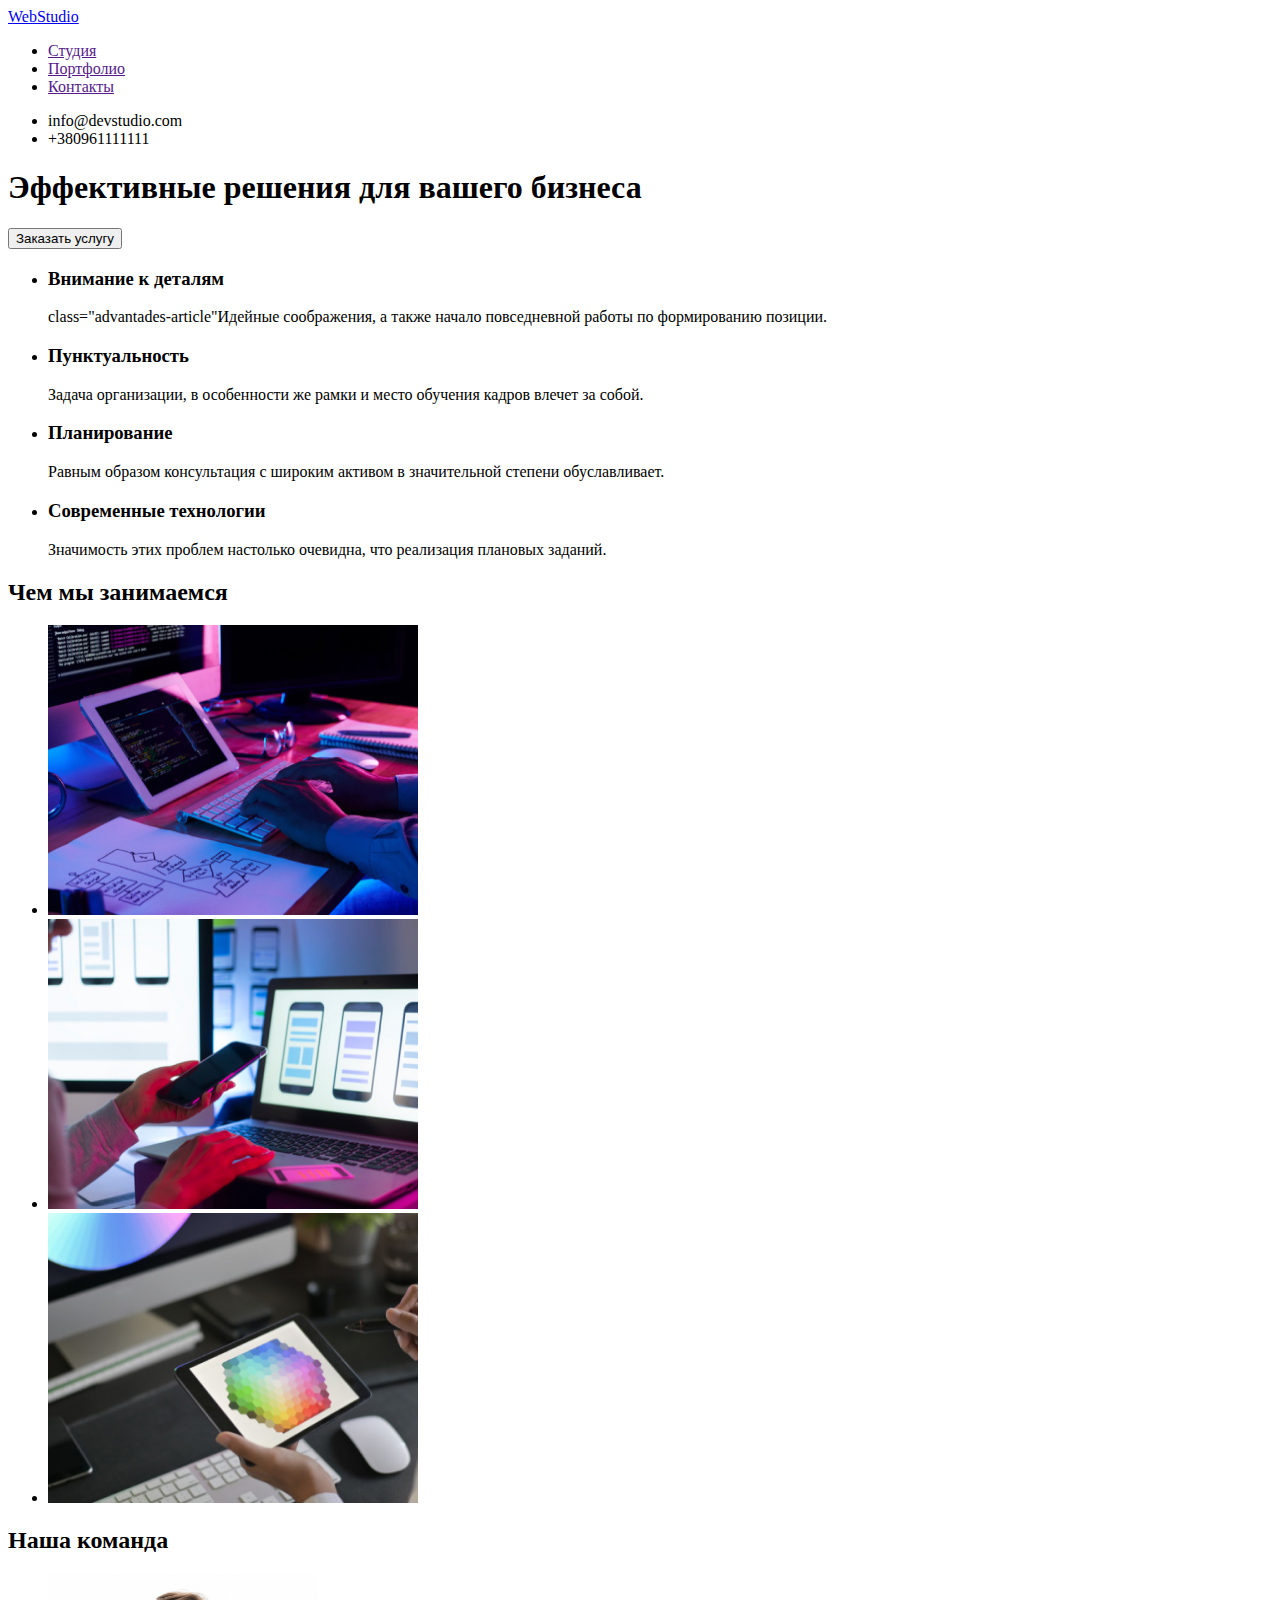
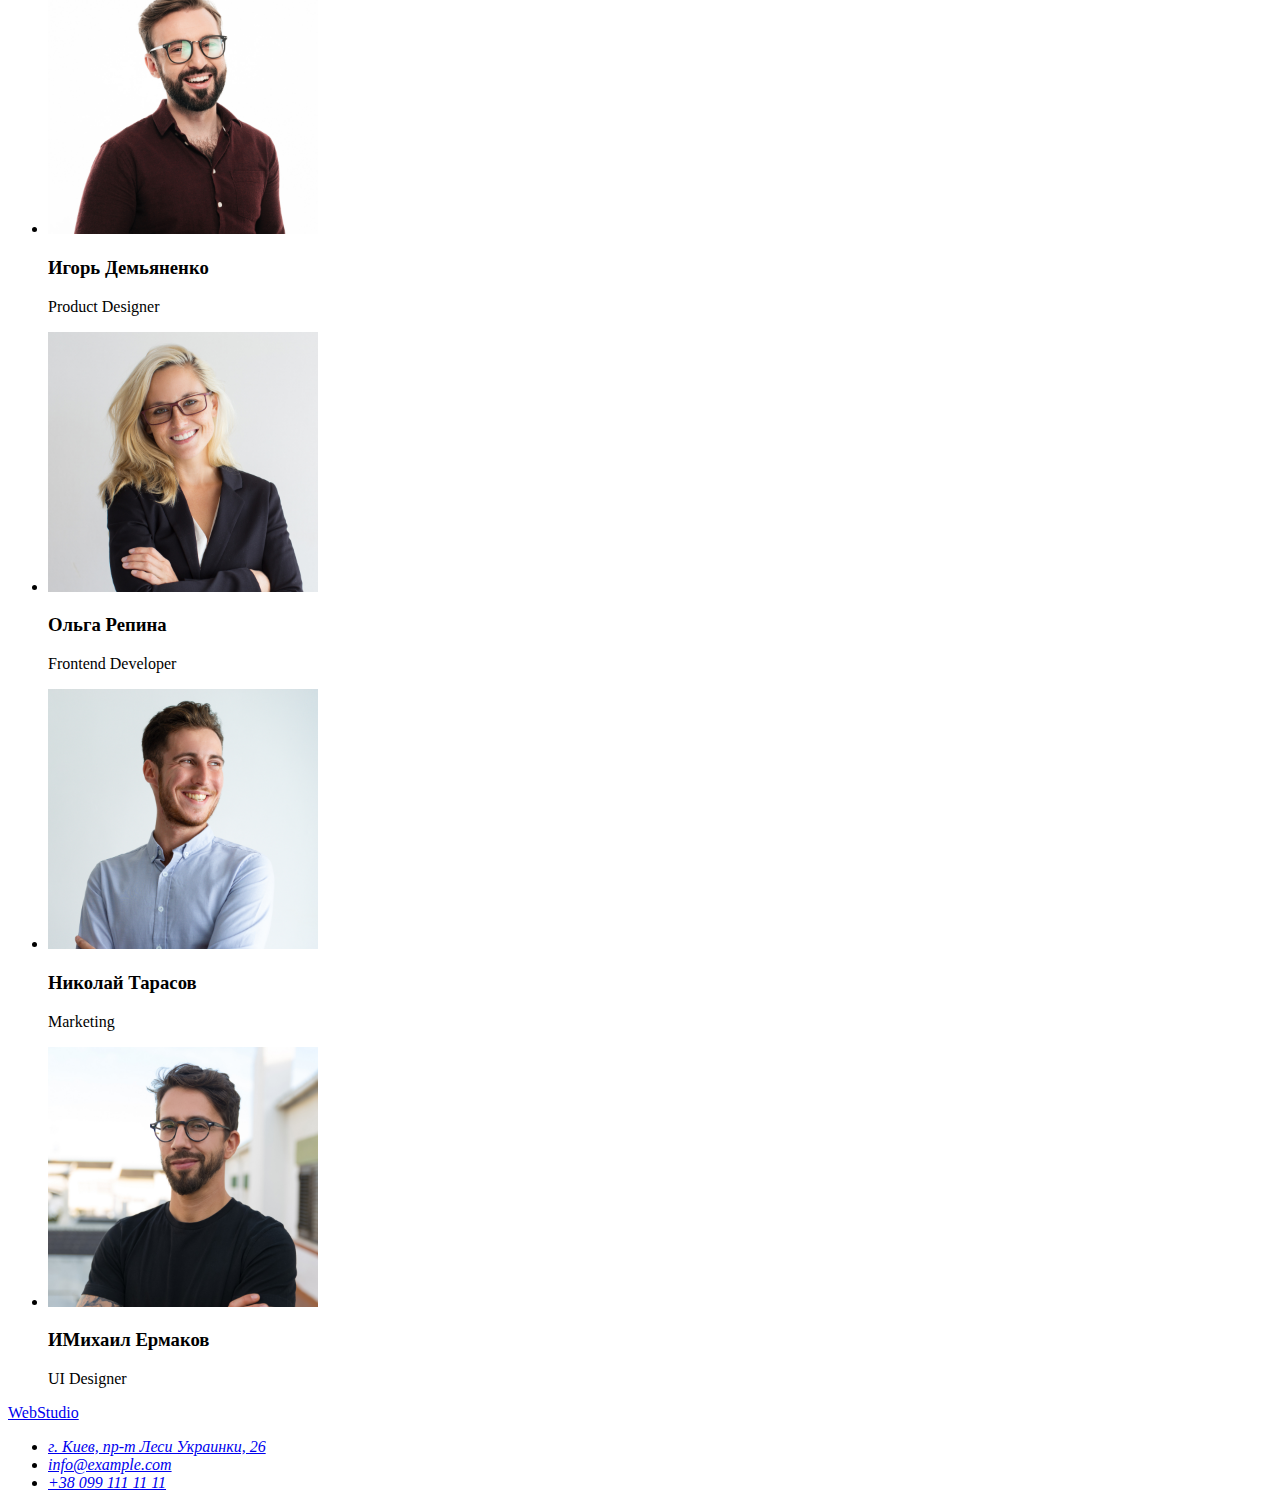
==== index.html @ 9617602d "Update index.html" ====
<!DOCTYPE html>
<html lang="ru">
  <head>
    <meta charset="UTF-8" />
    <meta http-equiv="X-UA-Compatible" content="IE=edge" />
    <meta name="viewport" content="width=device-width, initial-scale=1.0" />
    <title>Document</title>
  </head>
  <body>
    <!--Шапка профиля-->
    <header class="header">
      <nav class="header-nav">
        <a href="/" class="header-link">WebStudio</a>
        <ul class="header-list">
          <li><a href="" class="header-list-item">Студия</a></li>
          <li><a href="" class="header-list-item">Портфолио</a></li>
          <li><a href="" class="header-list-item">Контакты</a></li>
        </ul>
      </nav>

      <ul class="header-list">
        <li class="header-list-item><a href="mailto:info@devstudio.com">info@devstudio.com</a></li>
        <li class="header-list-item><a href="tel:+380961111111">+380961111111</a></li>
      </ul>
    </header>
    <main>
      <!--Эффективные решения-->
      <section class="solutions">
        <h1 class="solutions-title">Эффективные решения для вашего бизнеса</h1>
        <button type="button" class="solutions-button">Заказать услугу</button>
      </section>

      <!--Преимущества-->
      <section class="advantades">
        <ul class="advantades-list">
          <li class="advantades-list-item">
            <h3 class="advantades-title">Внимание к деталям</h3>
            <p class="advantades-article"> class="advantades-article"Идейные соображения, а также начало повседневной работы по формированию позиции.</p>
          </li>
          <li class="advantades-item">
            <h3 class="advantades-title">Пунктуальность</h3>
            <p class="advantades-article">
              Задача организации, в особенности же рамки и место обучения кадров влечет за собой.
            </p>
          </li>
          <li class="advantades-item">
            <h3 class="advantades-title">Планирование</h3>
            <p class="advantades-article">
              Равным образом консультация с широким активом в значительной степени обуславливает.
            </p>
          </li>
          <li class="advantades-item">
            <h3 class="advantades-title">Современные технологии</h3>
            <p class="advantades-article">Значимость этих проблем настолько очевидна, что реализация плановых заданий.</p>
          </li>
        </ul>
      </section>

      <!--Чем занимается-->
      <section class="work">
        <h2 class="work-title">Чем мы занимаемся</h2>
        <ul class="work-list">
          <li class="work-list-item"><img src="./images/img1.jpg" class="work-img" alt="Разработка кода" width="370" height="290" /></li>
          <li class="work-list-item">
            <img
              src="./images/img2.jpg"
              class="work-img"
              alt="Разработка мобильных приложений"
              width="370"
              height="290"
            />
          </li>
          <li class="work-list-item"><img src="./images/img3.jpg" class="work-img" alt="Разработка игр" width="370" height="290" /></li>
        </ul>
      </section>

      <!--Наша команда-->

      <section class="command">
        <h2 class="command-title">Наша команда</h2>
        <ul class="command-list">
          <li class="command-list-item">
            <img src="./images/igor.jpg" class="command-img" alt="Игорь Демьяненко" width="270" height="260" />
            <h3 class="command-subtitle">Игорь Демьяненко</h3>
            <p class="command-item">Product Designer</p>
          </li>
          <li class="command-list-item">
            <img src="./images/olga.jpg" class="command-img" alt="Ольга Репина" width="270" height="260" />
            <h3 class="command-subtitle">Ольга Репина</h3>
            <p class="command-item">Frontend Developer</p>
          </li>
          <li class="command-list-item">
            <img src="./images/nikolay.jpg" class="command-img" alt="Николай Тарасов" width="270" height="260" />
            <h3 class="command-subtitle">Николай Тарасов</h3>
            <p class="command-item">Marketing</p>
          </li>
          <li class="command-list-item">
            <img src="./images/michail.jpg" class="command-img" alt="Михаил Ермаков" width="270" height="260" />
            <h3 class="command-subtitle">ИМихаил Ермаков</h3>
            <p class="command-item">UI Designer</p>
          </li>
        </ul>
      </section>
    </main>

    <footer class="footer">
      <a href="/index.html" class="header-link">WebStudio</a>
      <address class="footer-adress">
        <ul class="adress-list">
          <li class="adress-list-item">
            <a
              href="https://goo.gl/maps/TSJkPxfqwCvXyevN7"
              rel="noreferrer noopener"
              target="_blank"
            >
              г. Киев, пр-т Леси Украинки, 26</a
            >
          </li>
          <li class="adress-list-item"><a href="mailto:info@example.com">info@example.com</a></li>
          <li class="adress-list-item"><a href="tel:+380991111111">+38 099 111 11 11</a></li>
        </ul>
      </address>
    </footer>
  </body>
</html>
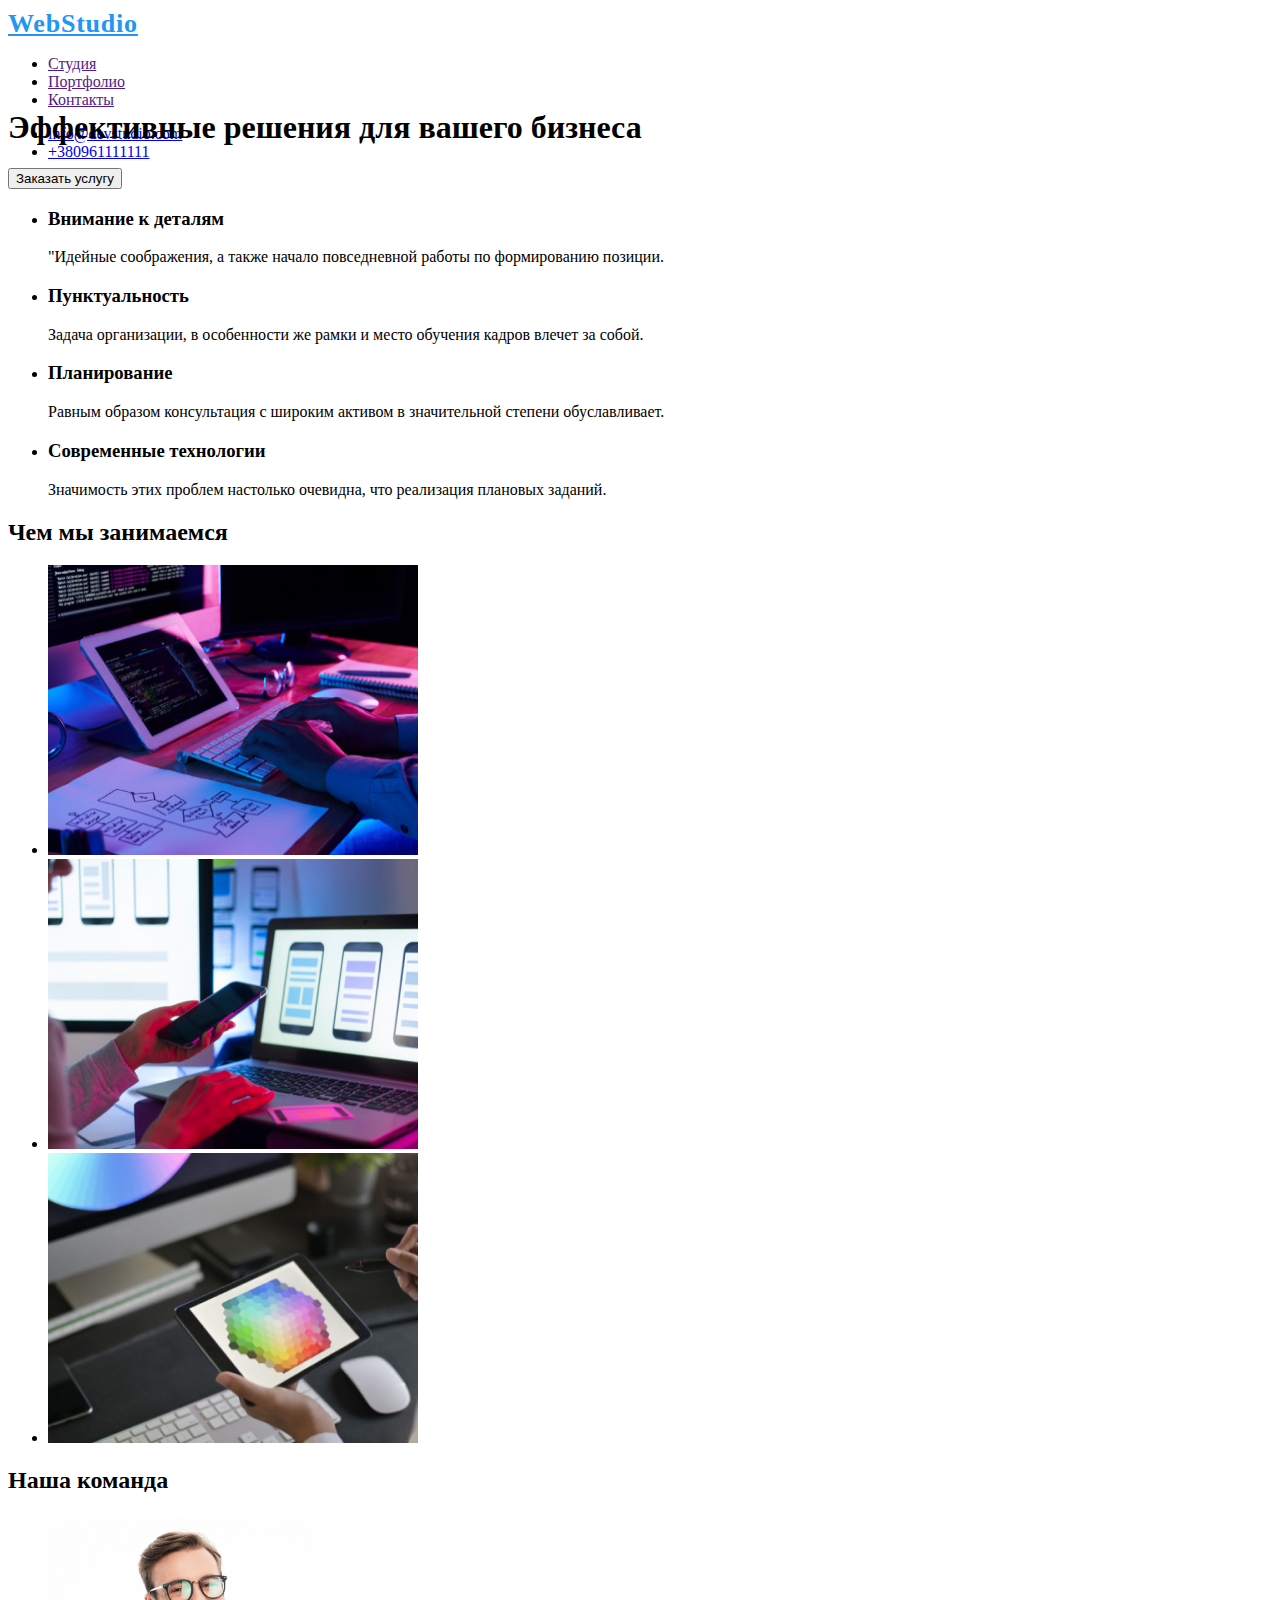
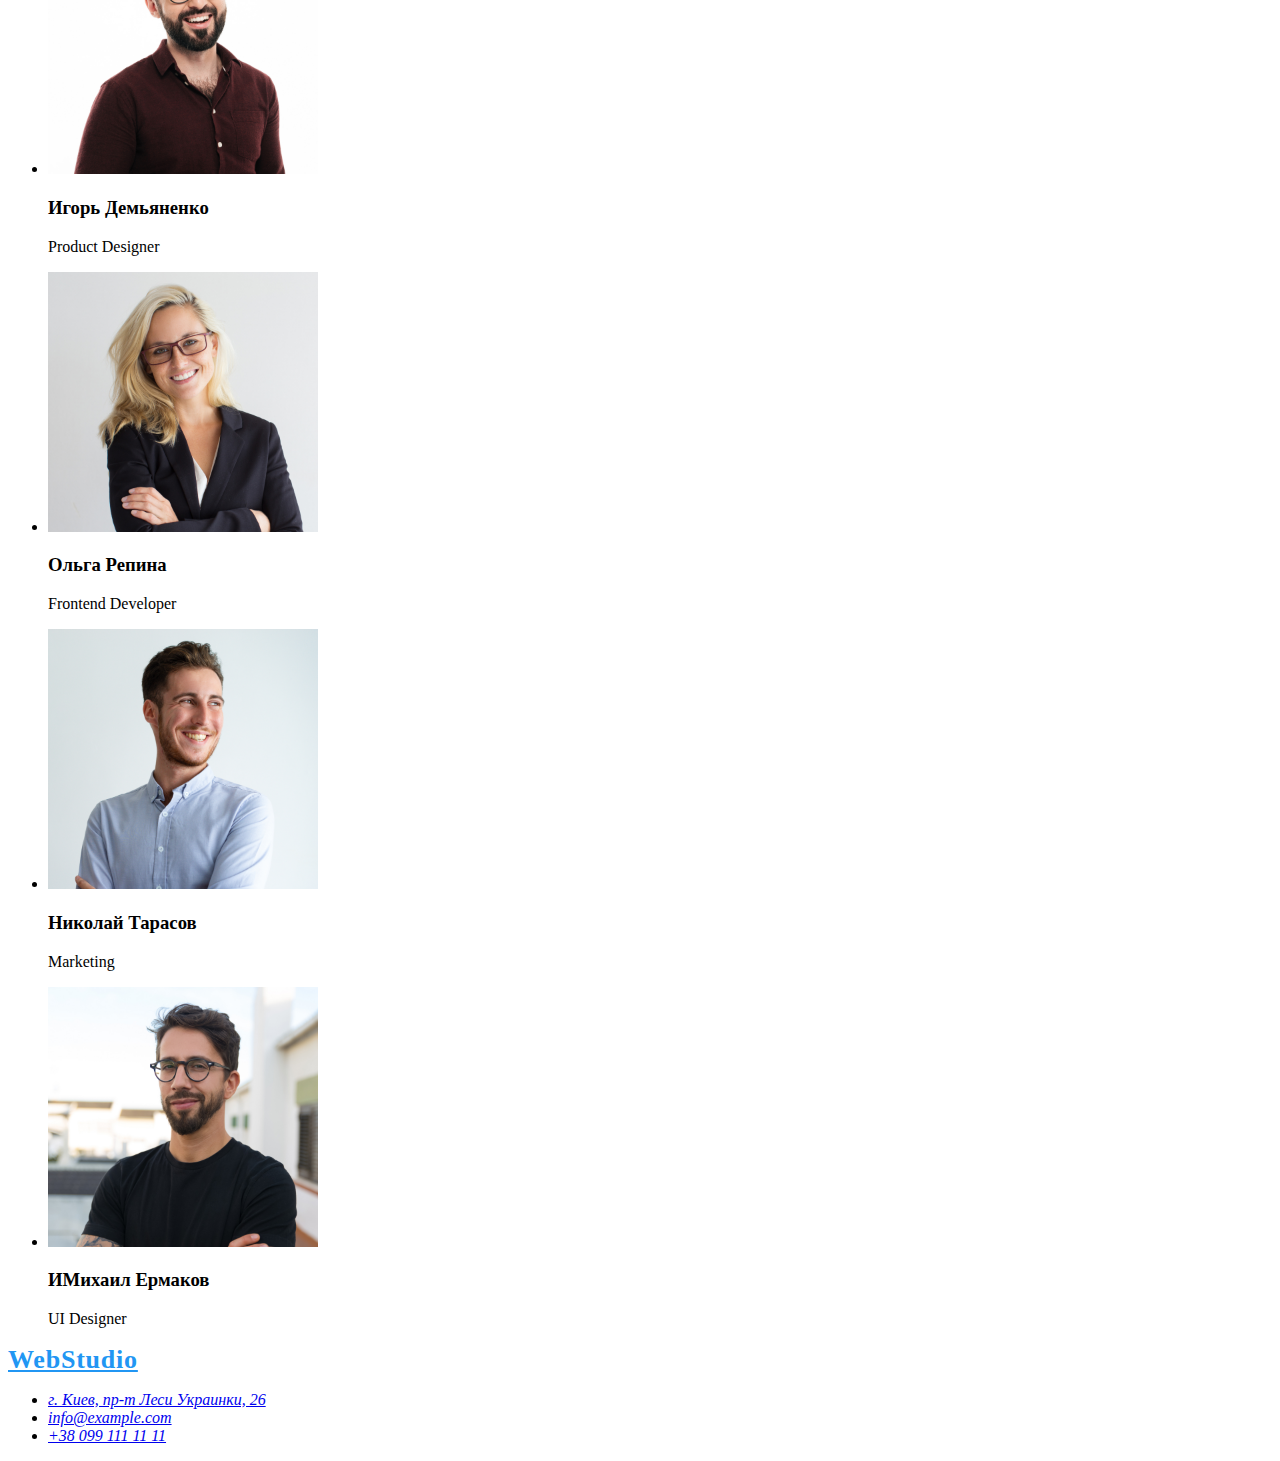
==== commit 1d700b1a: "Add photo and portholiohtml" ====
--- a/index.html
+++ b/index.html
@@ -5,12 +5,14 @@
     <meta http-equiv="X-UA-Compatible" content="IE=edge" />
     <meta name="viewport" content="width=device-width, initial-scale=1.0" />
     <title>Document</title>
+    <link rel="stylesheet" href="./styles/styles.css" />
   </head>
+
   <body>
     <!--Шапка профиля-->
     <header class="header">
       <nav class="header-nav">
-        <a href="/" class="header-link">WebStudio</a>
+        <a href="/" class="header-link"> <span class="web">Web</span>Studio</a>
         <ul class="header-list">
           <li><a href="" class="header-list-item">Студия</a></li>
           <li><a href="" class="header-list-item">Портфолио</a></li>
@@ -19,8 +21,12 @@
       </nav>
 
       <ul class="header-list">
-        <li class="header-list-item><a href="mailto:info@devstudio.com">info@devstudio.com</a></li>
-        <li class="header-list-item><a href="tel:+380961111111">+380961111111</a></li>
+        <li class="header-list-item">
+          <a href=" mailto:info@devstudio.com">info@devstudio.com</a>
+        </li>
+        <li class="header-list-item">
+          <a href=" tel:+380961111111">+380961111111</a>
+        </li>
       </ul>
     </header>
     <main>
@@ -35,7 +41,9 @@
         <ul class="advantades-list">
           <li class="advantades-list-item">
             <h3 class="advantades-title">Внимание к деталям</h3>
-            <p class="advantades-article"> class="advantades-article"Идейные соображения, а также начало повседневной работы по формированию позиции.</p>
+            <p class="advantades-article">
+              "Идейные соображения, а также начало повседневной работы по формированию позиции.
+            </p>
           </li>
           <li class="advantades-item">
             <h3 class="advantades-title">Пунктуальность</h3>
@@ -51,7 +59,9 @@
           </li>
           <li class="advantades-item">
             <h3 class="advantades-title">Современные технологии</h3>
-            <p class="advantades-article">Значимость этих проблем настолько очевидна, что реализация плановых заданий.</p>
+            <p class="advantades-article">
+              Значимость этих проблем настолько очевидна, что реализация плановых заданий.
+            </p>
           </li>
         </ul>
       </section>
@@ -60,7 +70,15 @@
       <section class="work">
         <h2 class="work-title">Чем мы занимаемся</h2>
         <ul class="work-list">
-          <li class="work-list-item"><img src="./images/img1.jpg" class="work-img" alt="Разработка кода" width="370" height="290" /></li>
+          <li class="work-list-item">
+            <img
+              src="./images/img1.jpg"
+              class="work-img"
+              alt="Разработка кода"
+              width="370"
+              height="290"
+            />
+          </li>
           <li class="work-list-item">
             <img
               src="./images/img2.jpg"
@@ -70,7 +88,15 @@
               height="290"
             />
           </li>
-          <li class="work-list-item"><img src="./images/img3.jpg" class="work-img" alt="Разработка игр" width="370" height="290" /></li>
+          <li class="work-list-item">
+            <img
+              src="./images/img3.jpg"
+              class="work-img"
+              alt="Разработка игр"
+              width="370"
+              height="290"
+            />
+          </li>
         </ul>
       </section>
 
@@ -80,22 +106,46 @@
         <h2 class="command-title">Наша команда</h2>
         <ul class="command-list">
           <li class="command-list-item">
-            <img src="./images/igor.jpg" class="command-img" alt="Игорь Демьяненко" width="270" height="260" />
+            <img
+              src="./images/igor.jpg"
+              class="command-img"
+              alt="Игорь Демьяненко"
+              width="270"
+              height="260"
+            />
             <h3 class="command-subtitle">Игорь Демьяненко</h3>
             <p class="command-item">Product Designer</p>
           </li>
           <li class="command-list-item">
-            <img src="./images/olga.jpg" class="command-img" alt="Ольга Репина" width="270" height="260" />
+            <img
+              src="./images/olga.jpg"
+              class="command-img"
+              alt="Ольга Репина"
+              width="270"
+              height="260"
+            />
             <h3 class="command-subtitle">Ольга Репина</h3>
             <p class="command-item">Frontend Developer</p>
           </li>
           <li class="command-list-item">
-            <img src="./images/nikolay.jpg" class="command-img" alt="Николай Тарасов" width="270" height="260" />
+            <img
+              src="./images/nikolay.jpg"
+              class="command-img"
+              alt="Николай Тарасов"
+              width="270"
+              height="260"
+            />
             <h3 class="command-subtitle">Николай Тарасов</h3>
             <p class="command-item">Marketing</p>
           </li>
           <li class="command-list-item">
-            <img src="./images/michail.jpg" class="command-img" alt="Михаил Ермаков" width="270" height="260" />
+            <img
+              src="./images/michail.jpg"
+              class="command-img"
+              alt="Михаил Ермаков"
+              width="270"
+              height="260"
+            />
             <h3 class="command-subtitle">ИМихаил Ермаков</h3>
             <p class="command-item">UI Designer</p>
           </li>
--- a/styles/styles.css
+++ b/styles/styles.css
@@ -0,0 +1,14 @@
+.header {
+  width: 1600px;
+  height: 80px;
+  left: 0px;
+  top: 0px;
+}
+.header-link {
+  font-style: normal;
+  font-weight: 700;
+  font-size: 26px;
+  line-height: 31px;
+  letter-spacing: 0.03em;
+  color: #2196f3;
+}
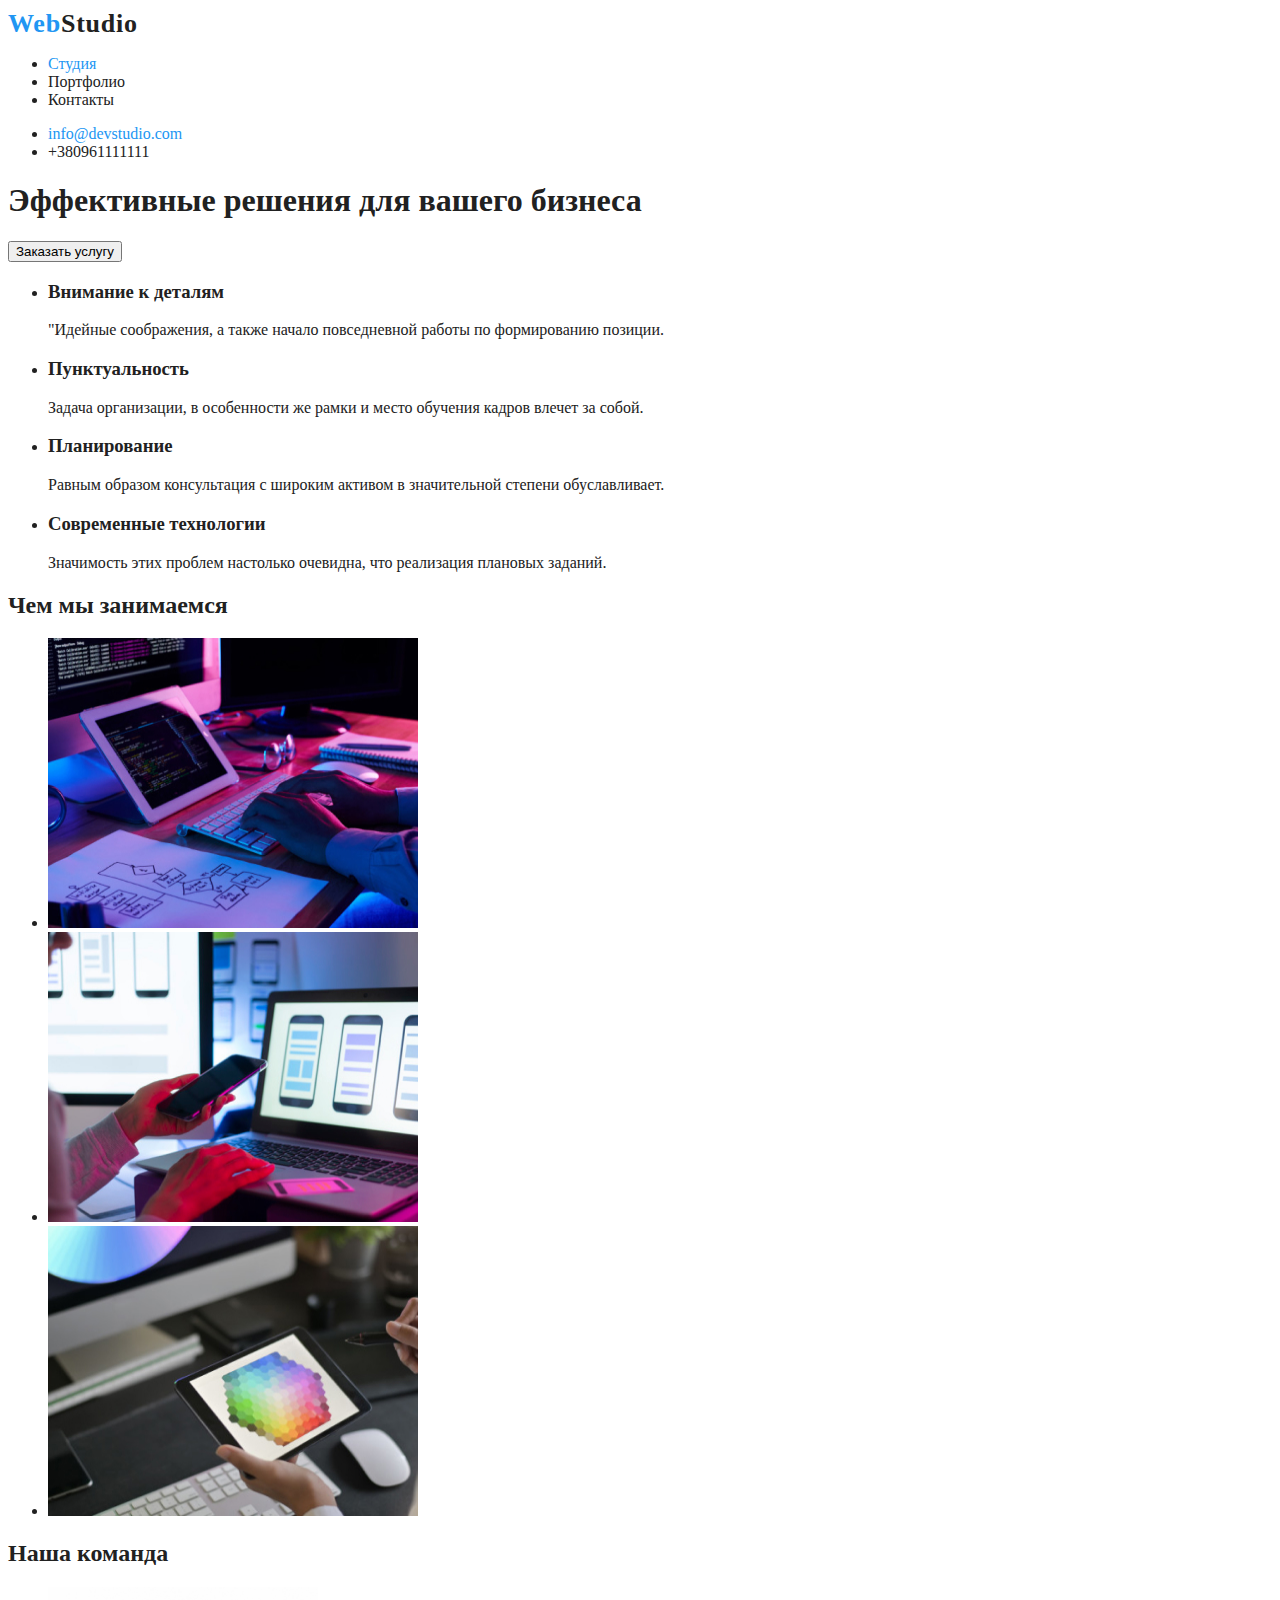
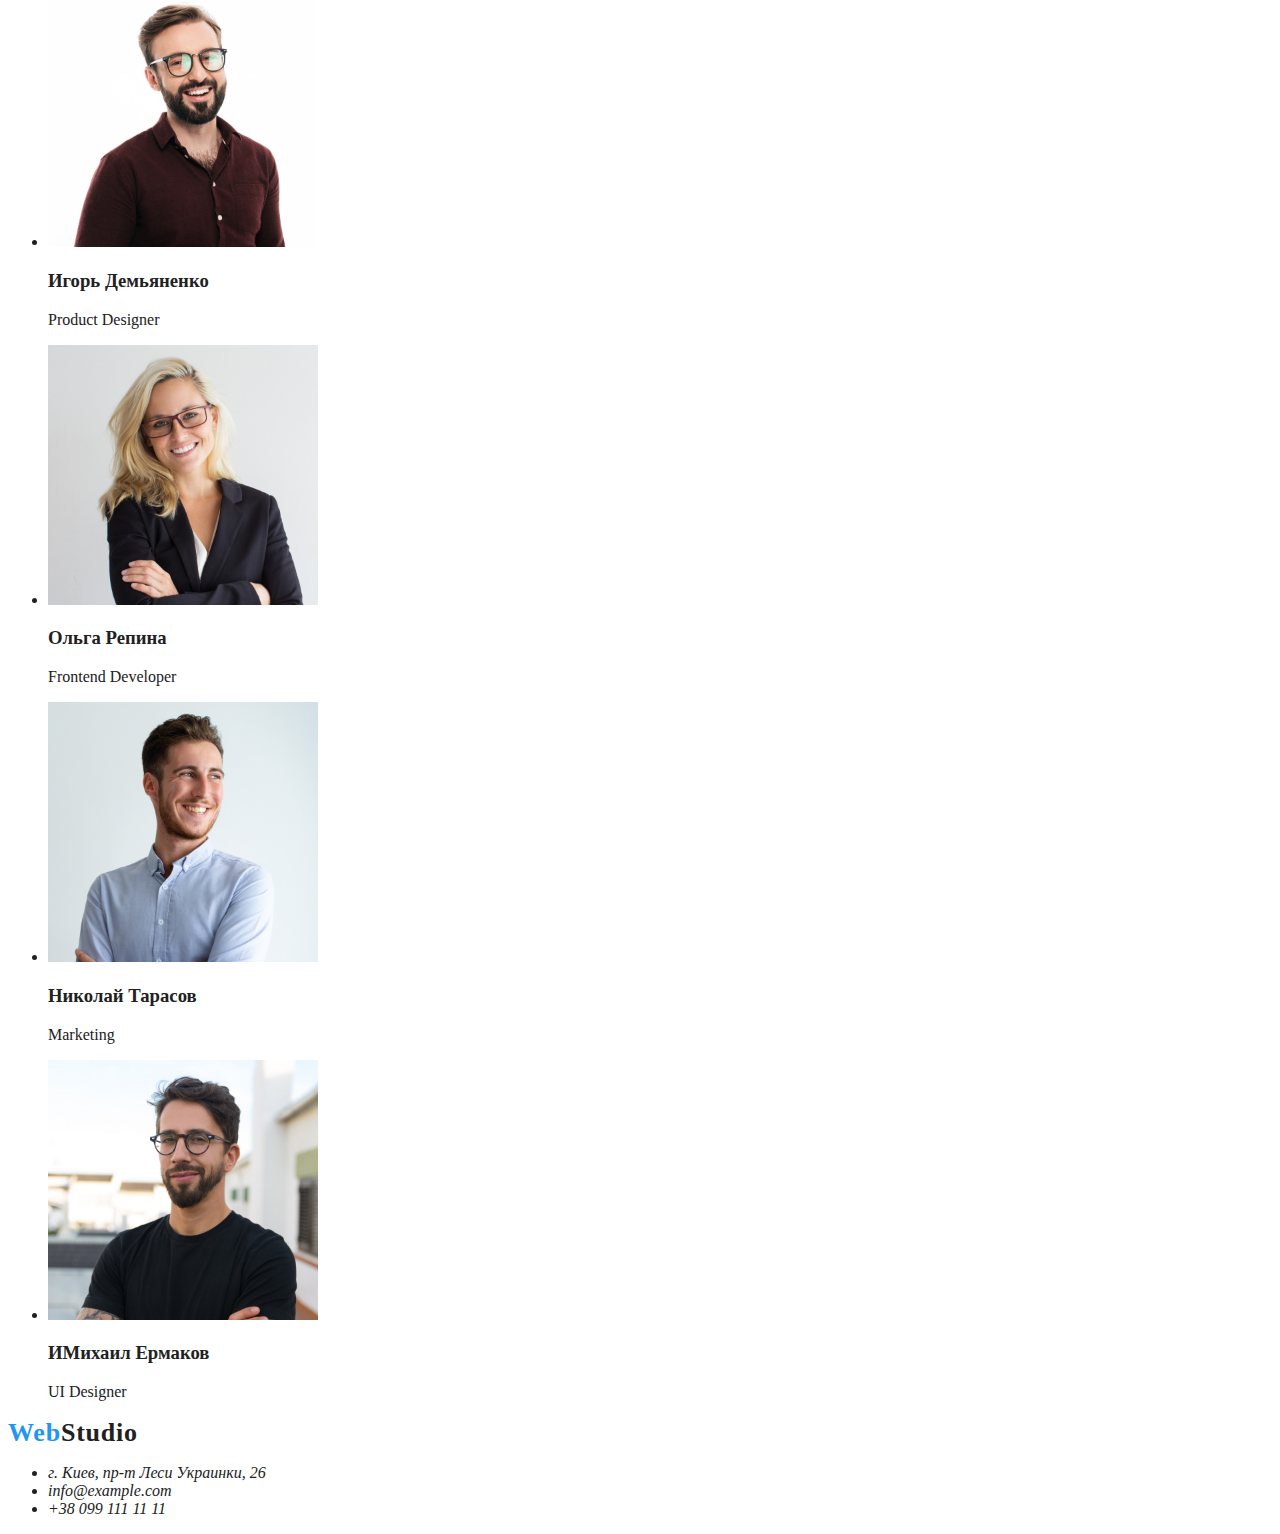
==== commit afc0fa4b: "Change styles. Header" ====
--- a/index.html
+++ b/index.html
@@ -5,6 +5,12 @@
     <meta http-equiv="X-UA-Compatible" content="IE=edge" />
     <meta name="viewport" content="width=device-width, initial-scale=1.0" />
     <title>Document</title>
+    <link rel="preconnect" href="https://fonts.googleapis.com" />
+    <link rel="preconnect" href="https://fonts.gstatic.com" crossorigin />
+    <link
+      href="https://fonts.googleapis.com/css2?family=Roboto:wght@400;500;700;900&display=swap"
+      rel="stylesheet"
+    />
     <link rel="stylesheet" href="./styles/styles.css" />
   </head>
 
@@ -12,28 +18,32 @@
     <!--Шапка профиля-->
     <header class="header">
       <nav class="header-nav">
-        <a href="/" class="header-link"> <span class="web">Web</span>Studio</a>
+        <a class="logo-link link" href="/"> <span class="blu-txt">Web</span>Studio</a>
         <ul class="header-list">
-          <li><a href="" class="header-list-item">Студия</a></li>
-          <li><a href="" class="header-list-item">Портфолио</a></li>
-          <li><a href="" class="header-list-item">Контакты</a></li>
+          <li>
+            <a class="header-list-item link" href=""><span class="blu-txt">Студия</span></a>
+          </li>
+          <li><a class="header-list-item link" href="">Портфолио</a></li>
+          <li><a class="header-list-item link" href="">Контакты</a></li>
         </ul>
       </nav>
 
       <ul class="header-list">
         <li class="header-list-item">
-          <a href=" mailto:info@devstudio.com">info@devstudio.com</a>
+          <a class="header-list-link link" href=" mailto:info@devstudio.com">
+            <span class="blu-txt">info@devstudio.com</span></a
+          >
         </li>
         <li class="header-list-item">
-          <a href=" tel:+380961111111">+380961111111</a>
+          <a class="header-list-link link" href=" tel:+380961111111">+380961111111</a>
         </li>
       </ul>
     </header>
     <main>
       <!--Эффективные решения-->
-      <section class="solutions">
-        <h1 class="solutions-title">Эффективные решения для вашего бизнеса</h1>
-        <button type="button" class="solutions-button">Заказать услугу</button>
+      <section class="hero">
+        <h1 class="hero-title">Эффективные решения для вашего бизнеса</h1>
+        <button type="button" class="hero-button">Заказать услугу</button>
       </section>
 
       <!--Преимущества-->
@@ -154,20 +164,24 @@
     </main>
 
     <footer class="footer">
-      <a href="/index.html" class="header-link">WebStudio</a>
+      <a class="logo-link link" href="/"> <span class="blu-txt">Web</span>Studio</a>
       <address class="footer-adress">
         <ul class="adress-list">
           <li class="adress-list-item">
             <a
+              class="adress-list-link link"
               href="https://goo.gl/maps/TSJkPxfqwCvXyevN7"
               rel="noreferrer noopener"
               target="_blank"
-            >
-              г. Киев, пр-т Леси Украинки, 26</a
+              >г. Киев, пр-т Леси Украинки, 26</a
             >
           </li>
-          <li class="adress-list-item"><a href="mailto:info@example.com">info@example.com</a></li>
-          <li class="adress-list-item"><a href="tel:+380991111111">+38 099 111 11 11</a></li>
+          <li class="adress-list-item">
+            <a class="adress-list-link link" href="mailto:info@example.com">info@example.com</a>
+          </li>
+          <li class="adress-list-item">
+            <a class="adress-list-link link" href="tel:+380991111111">+38 099 111 11 11</a>
+          </li>
         </ul>
       </address>
     </footer>
--- a/styles/styles.css
+++ b/styles/styles.css
@@ -1,14 +1,60 @@
+:root {
+  --main-txt-cl: #212121;
+  --main-txt-font: 'Roboto';
+  --main-backgrd-cl: #2F303A
+
+}
+body {
+  font-family: var(--main-txt-font)
+  font-size: 14px;
+  color: var(--main-txt-cl);
+}
+.link {
+  text-decoration: none;
+  color: currentColor;
+}
+.list {
+  list-style: none;
+}
+.blu-txt {
+color: #2196F3;
+}
+
+/*header*/
 .header {
-  width: 1600px;
-  height: 80px;
-  left: 0px;
-  top: 0px;
+
 }
-.header-link {
-  font-style: normal;
+.header-nav {
+  
+}
+.logo-link {
   font-weight: 700;
-  font-size: 26px;
-  line-height: 31px;
-  letter-spacing: 0.03em;
-  color: #2196f3;
+font-size: 26px;
+line-height: 31px;
+letter-spacing: 0.03em;
+color: var(--main-txt-cl)
 }
+.header-list{
+
+}
+.header-list-item {
+
+}
+
+/*Main content*/
+
+
+.hero {
+
+}
+
+.hero-title {
+
+}
+
+.hero-button {
+  
+}
+
+
+
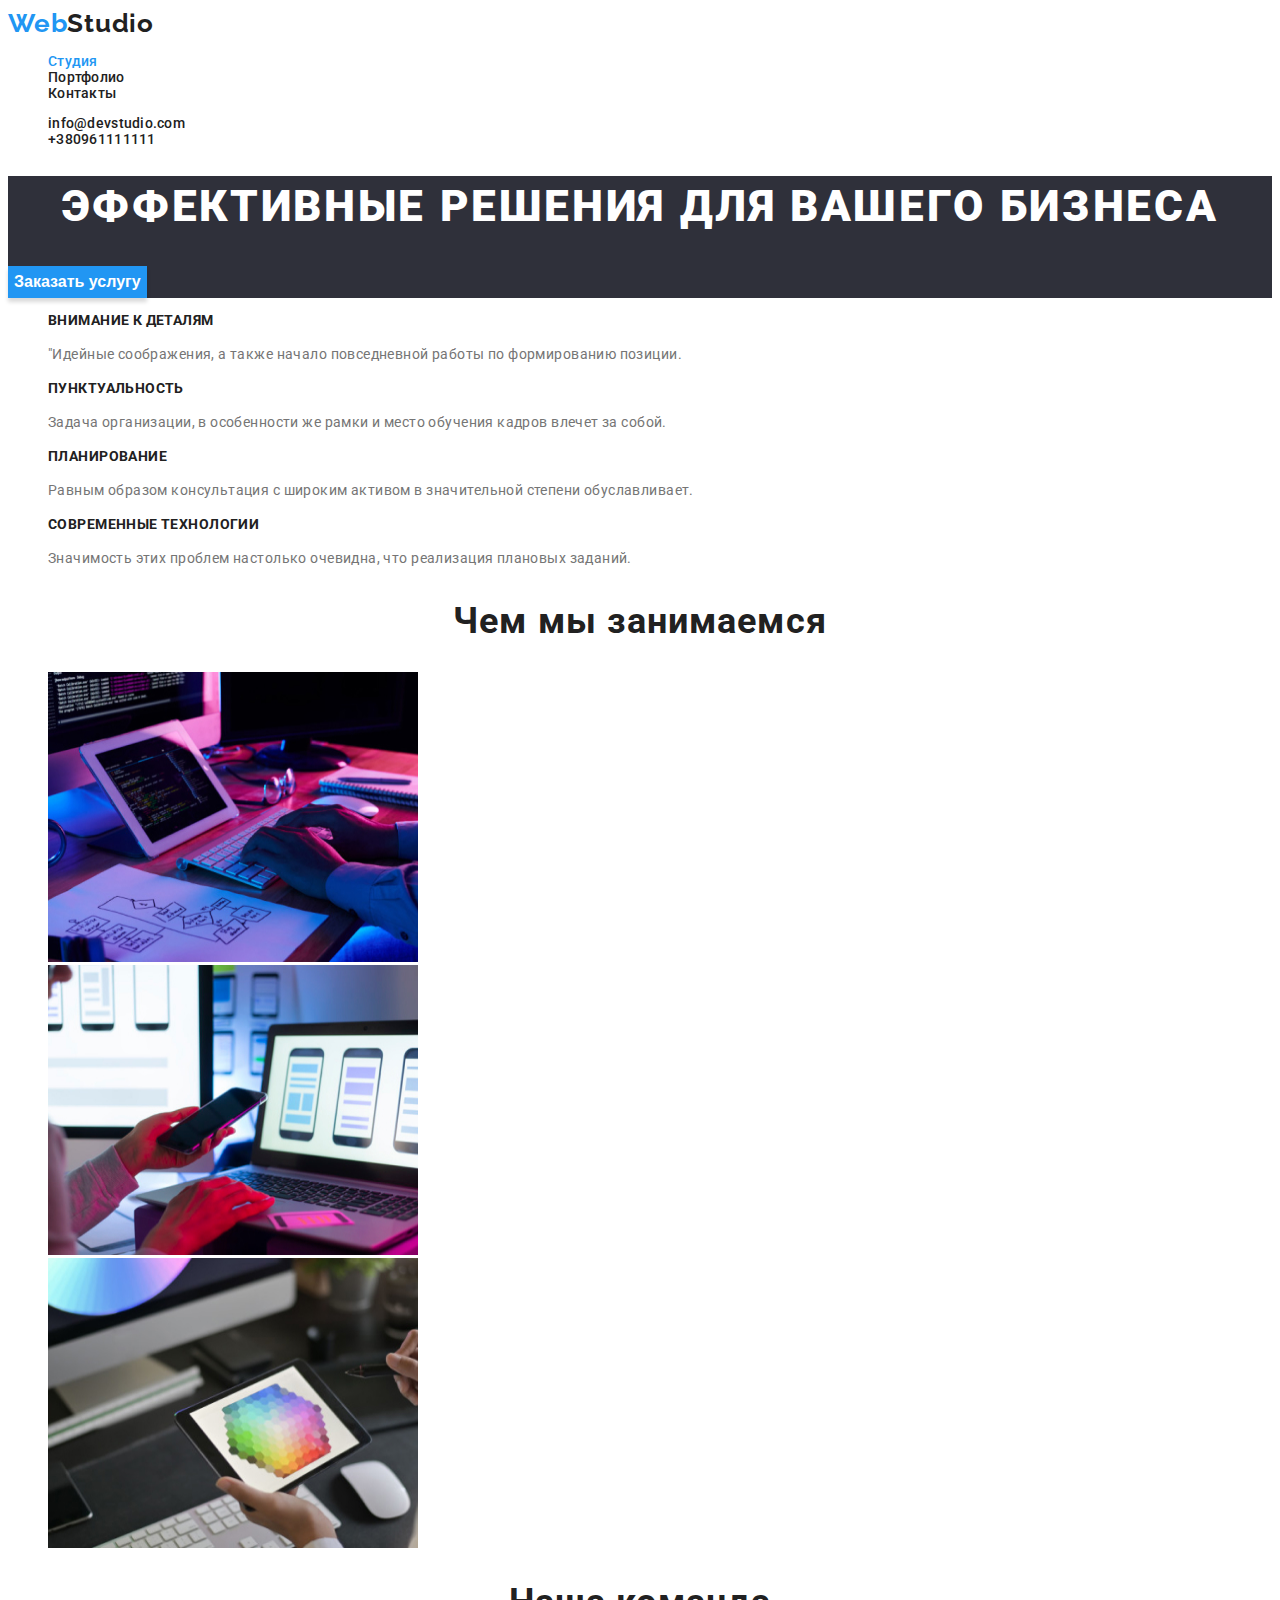
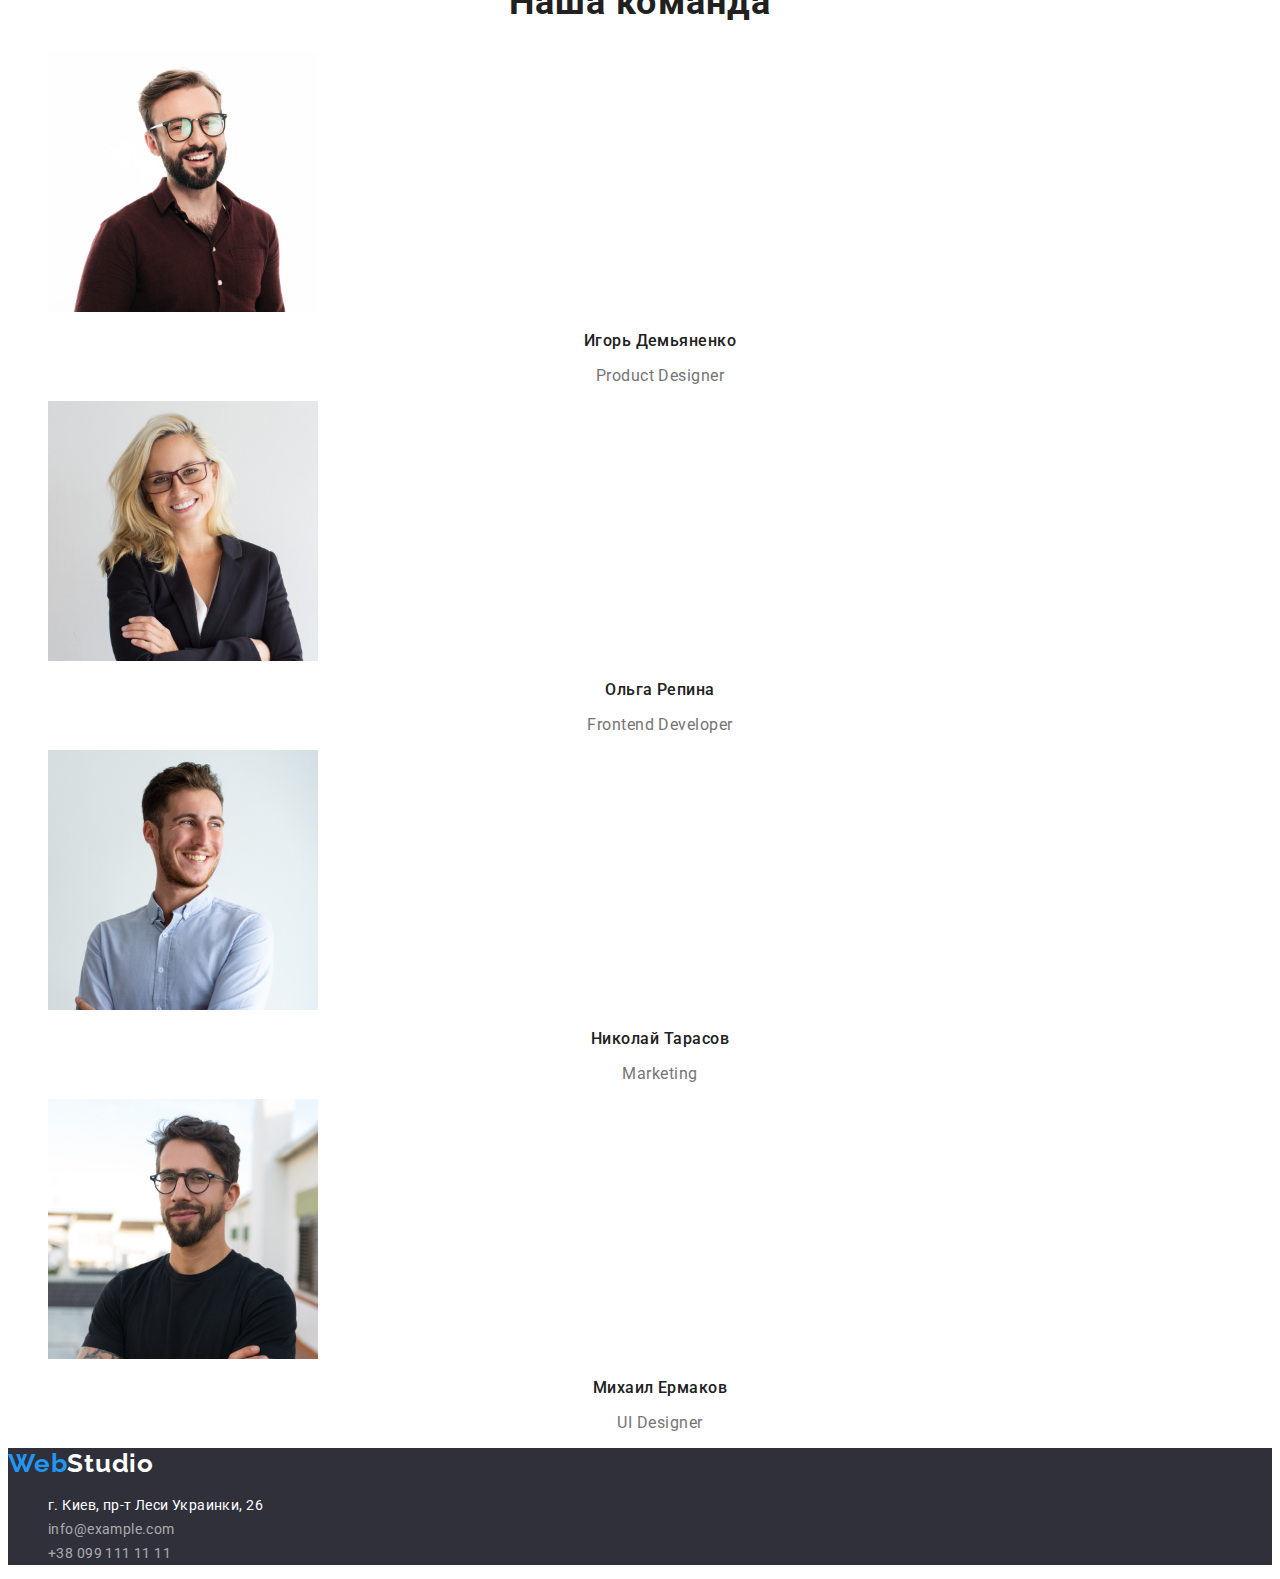
==== commit 07d3935a: "Change stules" ====
--- a/index.html
+++ b/index.html
@@ -8,7 +8,7 @@
     <link rel="preconnect" href="https://fonts.googleapis.com" />
     <link rel="preconnect" href="https://fonts.gstatic.com" crossorigin />
     <link
-      href="https://fonts.googleapis.com/css2?family=Roboto:wght@400;500;700;900&display=swap"
+      href="https://fonts.googleapis.com/css2?family=Raleway:wght@700&family=Roboto:wght@400;500;700;900&display=swap"
       rel="stylesheet"
     />
     <link rel="stylesheet" href="./styles/styles.css" />
@@ -19,23 +19,27 @@
     <header class="header">
       <nav class="header-nav">
         <a class="logo-link link" href="/"> <span class="blu-txt">Web</span>Studio</a>
-        <ul class="header-list">
-          <li>
-            <a class="header-list-item link" href=""><span class="blu-txt">Студия</span></a>
+        <ul class="header-list list">
+          <li class="header-list-item">
+            <a class="header-list-item-link link current" href="">Студия</a>
           </li>
-          <li><a class="header-list-item link" href="">Портфолио</a></li>
-          <li><a class="header-list-item link" href="">Контакты</a></li>
+          <li class="header-list-item">
+            <a class="header-list-item-link link" href="portfolio.html">Портфолио</a>
+          </li>
+          <li class="header-list-item">
+            <a class="header-list-item-link link" href="">Контакты</a>
+          </li>
         </ul>
       </nav>
 
-      <ul class="header-list">
+      <ul class="header-list list">
         <li class="header-list-item">
-          <a class="header-list-link link" href=" mailto:info@devstudio.com">
-            <span class="blu-txt">info@devstudio.com</span></a
+          <a class="header-list-item-link link" href=" mailto:info@devstudio.com"
+            >info@devstudio.com</a
           >
         </li>
         <li class="header-list-item">
-          <a class="header-list-link link" href=" tel:+380961111111">+380961111111</a>
+          <a class="header-list-item-link link" href=" tel:+380961111111">+380961111111</a>
         </li>
       </ul>
     </header>
@@ -43,12 +47,14 @@
       <!--Эффективные решения-->
       <section class="hero">
         <h1 class="hero-title">Эффективные решения для вашего бизнеса</h1>
-        <button type="button" class="hero-button">Заказать услугу</button>
+        <button class="hero-button" type="button">
+          <span class="hero-btn-txt">Заказать услугу</span>
+        </button>
       </section>
 
       <!--Преимущества-->
       <section class="advantades">
-        <ul class="advantades-list">
+        <ul class="advantades-list list">
           <li class="advantades-list-item">
             <h3 class="advantades-title">Внимание к деталям</h3>
             <p class="advantades-article">
@@ -79,7 +85,7 @@
       <!--Чем занимается-->
       <section class="work">
         <h2 class="work-title">Чем мы занимаемся</h2>
-        <ul class="work-list">
+        <ul class="work-list list">
           <li class="work-list-item">
             <img
               src="./images/img1.jpg"
@@ -114,7 +120,7 @@
 
       <section class="command">
         <h2 class="command-title">Наша команда</h2>
-        <ul class="command-list">
+        <ul class="command-list list">
           <li class="command-list-item">
             <img
               src="./images/igor.jpg"
@@ -156,17 +162,21 @@
               width="270"
               height="260"
             />
-            <h3 class="command-subtitle">ИМихаил Ермаков</h3>
+            <h3 class="command-subtitle">Михаил Ермаков</h3>
             <p class="command-item">UI Designer</p>
           </li>
         </ul>
       </section>
     </main>
 
+    <!--Footer-->
+
     <footer class="footer">
-      <a class="logo-link link" href="/"> <span class="blu-txt">Web</span>Studio</a>
+      <a class="logo-link link" href="/">
+        <span class="blu-txt">Web</span><span class="white-studio">Studio</span></a
+      >
       <address class="footer-adress">
-        <ul class="adress-list">
+        <ul class="adress-list list">
           <li class="adress-list-item">
             <a
               class="adress-list-link link"
@@ -176,10 +186,10 @@
               >г. Киев, пр-т Леси Украинки, 26</a
             >
           </li>
-          <li class="adress-list-item">
+          <li class="adress-list-item2">
             <a class="adress-list-link link" href="mailto:info@example.com">info@example.com</a>
           </li>
-          <li class="adress-list-item">
+          <li class="adress-list-item2">
             <a class="adress-list-link link" href="tel:+380991111111">+38 099 111 11 11</a>
           </li>
         </ul>
--- a/styles/styles.css
+++ b/styles/styles.css
@@ -1,11 +1,18 @@
 :root {
+  /*Fonts*/
+  --main-font: 'Roboto';
+  --secondary-font: 'Raleway';
+  /*Text colors*/
   --main-txt-cl: #212121;
-  --main-txt-font: 'Roboto';
-  --main-backgrd-cl: #2F303A
-
+  --white-txt-cl: #ffffff;
+  --accent-txt-cl: #2196f3;
+  /*Bg colors*/
+  --dark-bg-cl: #2f303a;
+  --grey-bg-cl: #f5f4fa;
+  /*Others*/
 }
 body {
-  font-family: var(--main-txt-font)
+  font-family: var(--main-font);
   font-size: 14px;
   color: var(--main-txt-cl);
 }
@@ -17,44 +24,246 @@
   list-style: none;
 }
 .blu-txt {
-color: #2196F3;
+  color: var(--accent-txt-cl);
 }
 
 /*header*/
-.header {
-
-}
-.header-nav {
-  
+.header .header-nav {
 }
 .logo-link {
   font-weight: 700;
-font-size: 26px;
-line-height: 31px;
-letter-spacing: 0.03em;
-color: var(--main-txt-cl)
-}
-.header-list{
-
+  font-size: 26px;
+  line-height: calc(31 / 26);
+  letter-spacing: 0.03em;
+  color: var(--main-txt-cl);
+  font-family: var(--secondary-font);
+}
+.header-list {
 }
 .header-list-item {
-
+  font-weight: 500;
+  font-size: 14px;
+  line-height: 16px;
+  letter-spacing: 0.02em;
+}
+
+.header-list-item-link:hover,
+.header-list-item-link:focus {
+  color: var(--accent-txt-cl);
+}
+
+.current {
+  color: var(--accent-txt-cl);
 }
 
 /*Main content*/
 
-
 .hero {
-
+  background-color: var(--dark-bg-cl);
 }
 
 .hero-title {
-
+  font-weight: 900;
+  font-size: 44px;
+  line-height: 60px;
+  text-align: center;
+  letter-spacing: 0.06em;
+  text-transform: uppercase;
+  color: var(--white-txt-cl);
 }
 
 .hero-button {
-  
-}
-
-
-
+  background: #2196f3;
+  box-shadow: 0px 4px 4px rgba(0, 0, 0, 0.15);
+  border: none;
+}
+.hero-button:hover {
+  background: #0a66b1;
+  border-radius: 4px;
+}
+.hero-btn-txt {
+  font-weight: 700;
+  font-size: 16px;
+  line-height: calc(30 / 16);
+  color: #ffffff;
+}
+
+/*Преимущества*/
+
+.advantades {
+}
+
+.advantades-list-item {
+}
+
+.advantades-title {
+  font-weight: 700;
+  font-size: 14px;
+  line-height: calc(16 / 14);
+  letter-spacing: 0.03em;
+  text-transform: uppercase;
+}
+
+.advantades-article {
+  font-size: 14px;
+  line-height: calc(24 / 14);
+  letter-spacing: 0.03em;
+  color: #757575;
+}
+
+/*Чем занимается*/
+
+.work {
+}
+.work-title {
+  font-weight: 700;
+  font-size: 36px;
+  line-height: calc(42 / 36);
+  text-align: center;
+  letter-spacing: 0.03em;
+}
+
+.work-list {
+}
+
+.work-list-item {
+}
+
+.work-img {
+}
+
+/*Наша команда*/
+
+.command {
+}
+
+.command-title {
+  font-weight: 700;
+  font-size: 36px;
+  line-height: calc(42 / 36);
+  text-align: center;
+  letter-spacing: 0.03em;
+}
+.command-list {
+}
+
+.command-list-item {
+}
+
+.command-img {
+}
+
+.command-subtitle {
+  font-weight: 500;
+  font-size: 16px;
+  line-height: 19px;
+  text-align: center;
+  letter-spacing: 0.03em;
+}
+
+.command-item {
+  font-size: 16px;
+  line-height: calc(19 / 16);
+  text-align: center;
+  letter-spacing: 0.03em;
+  color: #757575;
+}
+
+/*Footer*/
+
+.footer {
+  background-color: var(--dark-bg-cl);
+}
+
+.white-studio {
+  color: #ffffff;
+}
+.footer-adress {
+}
+
+.adress-list {
+}
+
+.adress-list-item {
+  font-size: 14px;
+  line-height: calc(24 / 14);
+  letter-spacing: 0.03em;
+  color: #ffffff;
+}
+
+.adress-list-item2 {
+  font-size: 14px;
+  line-height: calc(24 / 14);
+  letter-spacing: 0.03em;
+  color: rgba(255, 255, 255, 0.6);
+}
+.adress-list-item2:hover {
+  color: #ffffff;
+}
+
+.adress-list-link {
+  font-style: normal;
+  font-size: 14px;
+  line-height: calc(24 / 14);
+  letter-spacing: 0.03em;
+}
+
+/*PORTFOLIO*/
+
+/*Projekts*/
+
+.projects-section {
+}
+
+.projects-main-title {
+}
+
+.projects-list {
+}
+
+.projects-list-item {
+}
+
+.projects-btn {
+  background: #f5f4fa;
+  box-shadow: 0px 3px 1px rgba(0, 0, 0, 0.1), 0px 1px 2px rgba(0, 0, 0, 0.08),
+    0px 2px 2px rgba(0, 0, 0, 0.12);
+  border-radius: 4px;
+  border: none;
+}
+.projects-btn:hover {
+  background: var(--accent-txt-cl);
+}
+
+.project-btn-txt {
+  font-weight: 500;
+  font-size: 16px;
+  line-height: calc(26 / 16);
+  text-align: center;
+  letter-spacing: 0.03em;
+}
+
+/*portfolio*/
+
+.portfolio-list {
+}
+
+.portfolio-list-item {
+}
+
+.portfolio-list-link {
+}
+
+.portfolio-title {
+  font-weight: 700;
+  font-size: 18px;
+  line-height: calc(36 / 18);
+  letter-spacing: 0.06em;
+}
+
+.portfolio-article {
+  font-size: 16px;
+  line-height: calc(30 / 16);
+  letter-spacing: 0.03em;
+  color: #757575;
+}
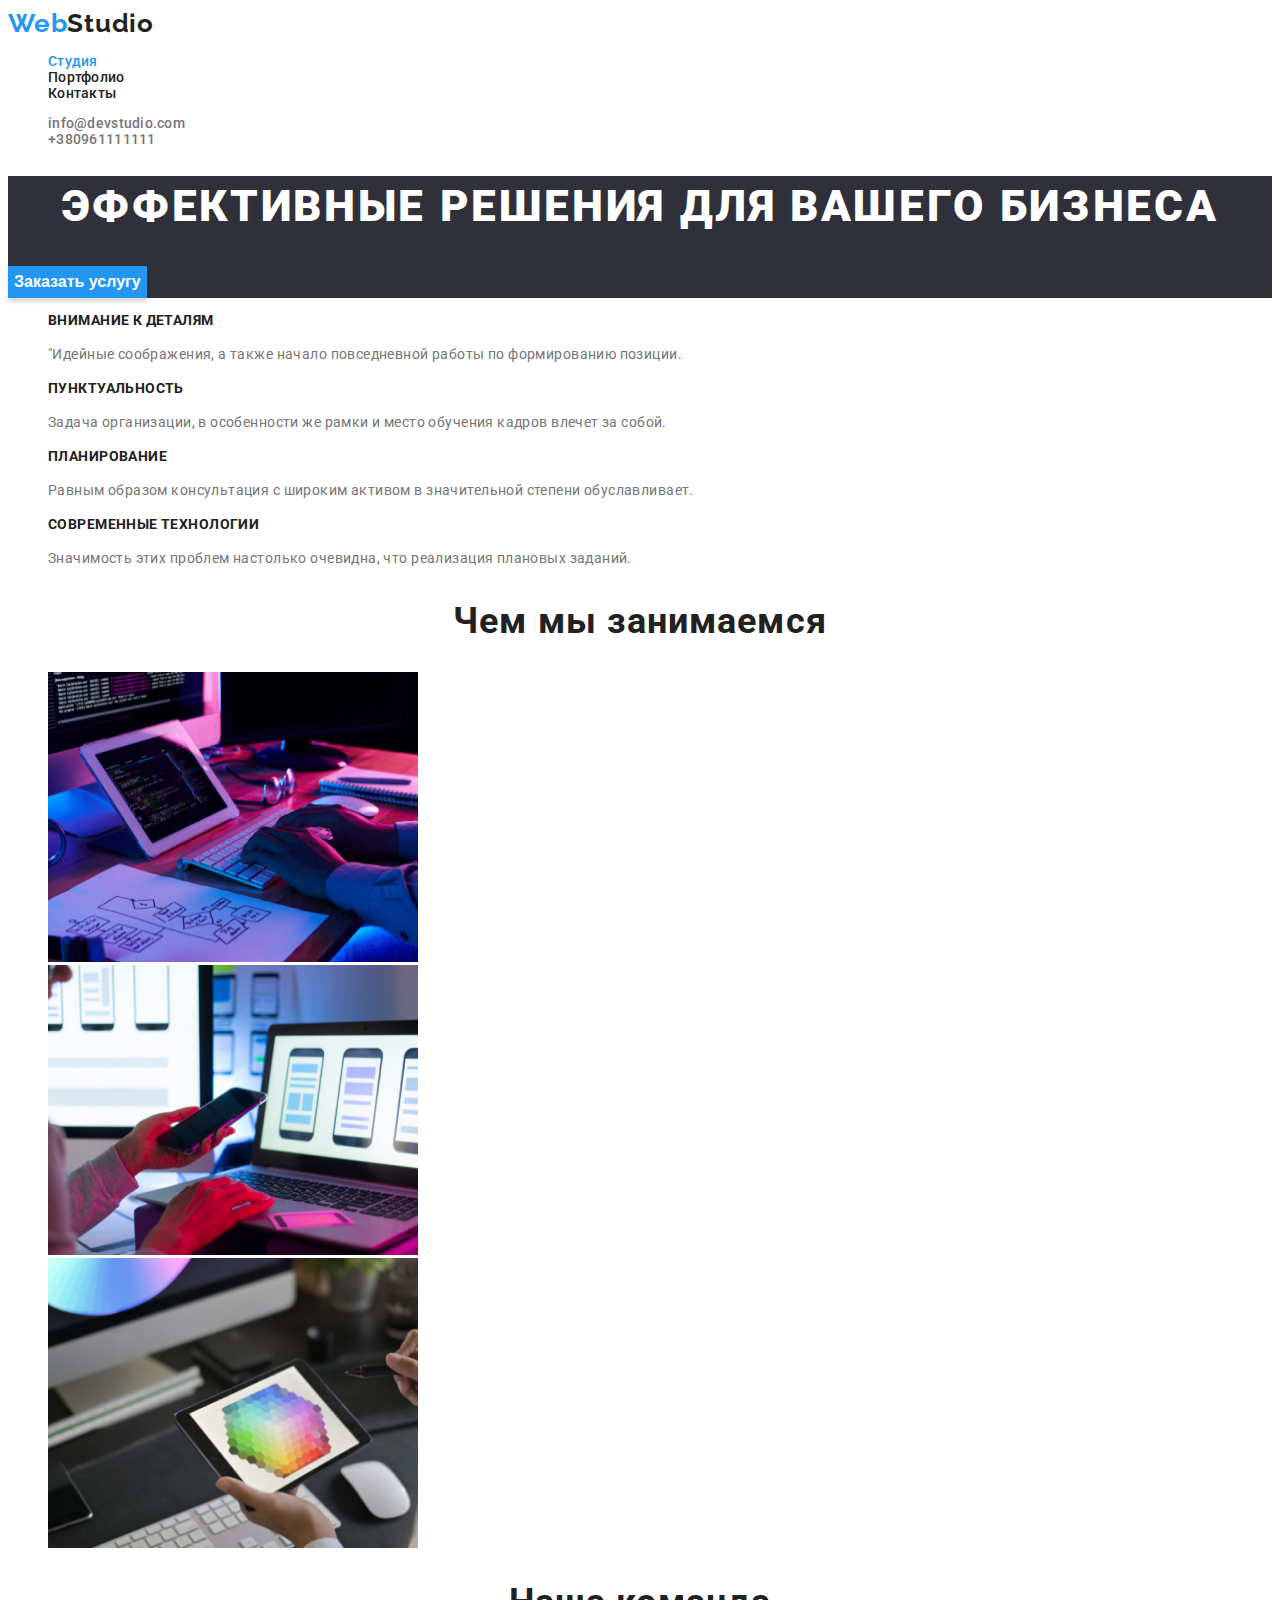
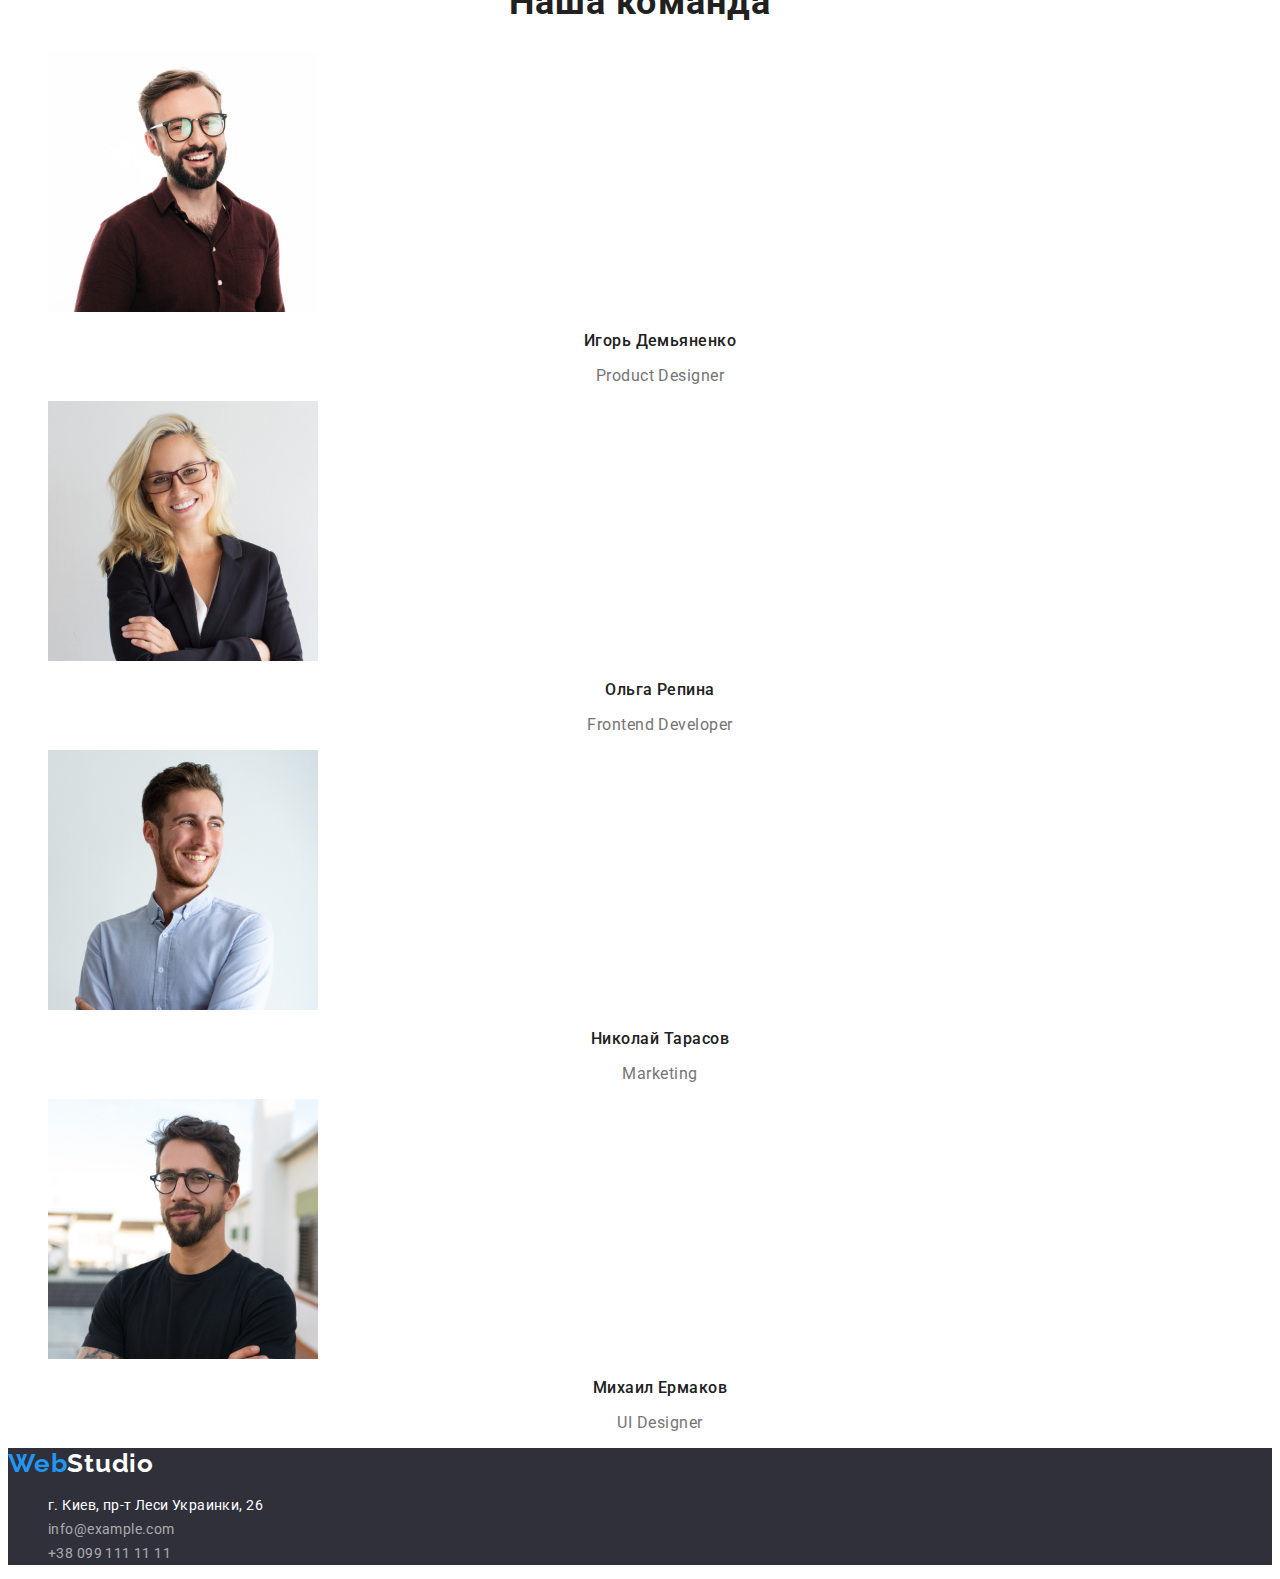
==== commit 40420fb6: "Change current contact in header and change light-height" ====
--- a/index.html
+++ b/index.html
@@ -34,12 +34,16 @@
 
       <ul class="header-list list">
         <li class="header-list-item">
-          <a class="header-list-item-link link" href=" mailto:info@devstudio.com"
+          <a
+            class="header-list-item-link header-contact-current link"
+            href=" mailto:info@devstudio.com"
             >info@devstudio.com</a
           >
         </li>
         <li class="header-list-item">
-          <a class="header-list-item-link link" href=" tel:+380961111111">+380961111111</a>
+          <a class="header-list-item-link header-contact-current link" href=" tel:+380961111111"
+            >+380961111111</a
+          >
         </li>
       </ul>
     </header>
--- a/styles/styles.css
+++ b/styles/styles.css
@@ -43,8 +43,11 @@
 .header-list-item {
   font-weight: 500;
   font-size: 14px;
-  line-height: 16px;
+  line-height: calc(16 / 14);
   letter-spacing: 0.02em;
+}
+.header-contact-current {
+  color: #757575;
 }
 
 .header-list-item-link:hover,
@@ -65,7 +68,7 @@
 .hero-title {
   font-weight: 900;
   font-size: 44px;
-  line-height: 60px;
+  line-height: calc(60 / 44);
   text-align: center;
   letter-spacing: 0.06em;
   text-transform: uppercase;
@@ -156,7 +159,7 @@
 .command-subtitle {
   font-weight: 500;
   font-size: 16px;
-  line-height: 19px;
+  line-height: calc(19 / 16);
   text-align: center;
   letter-spacing: 0.03em;
 }
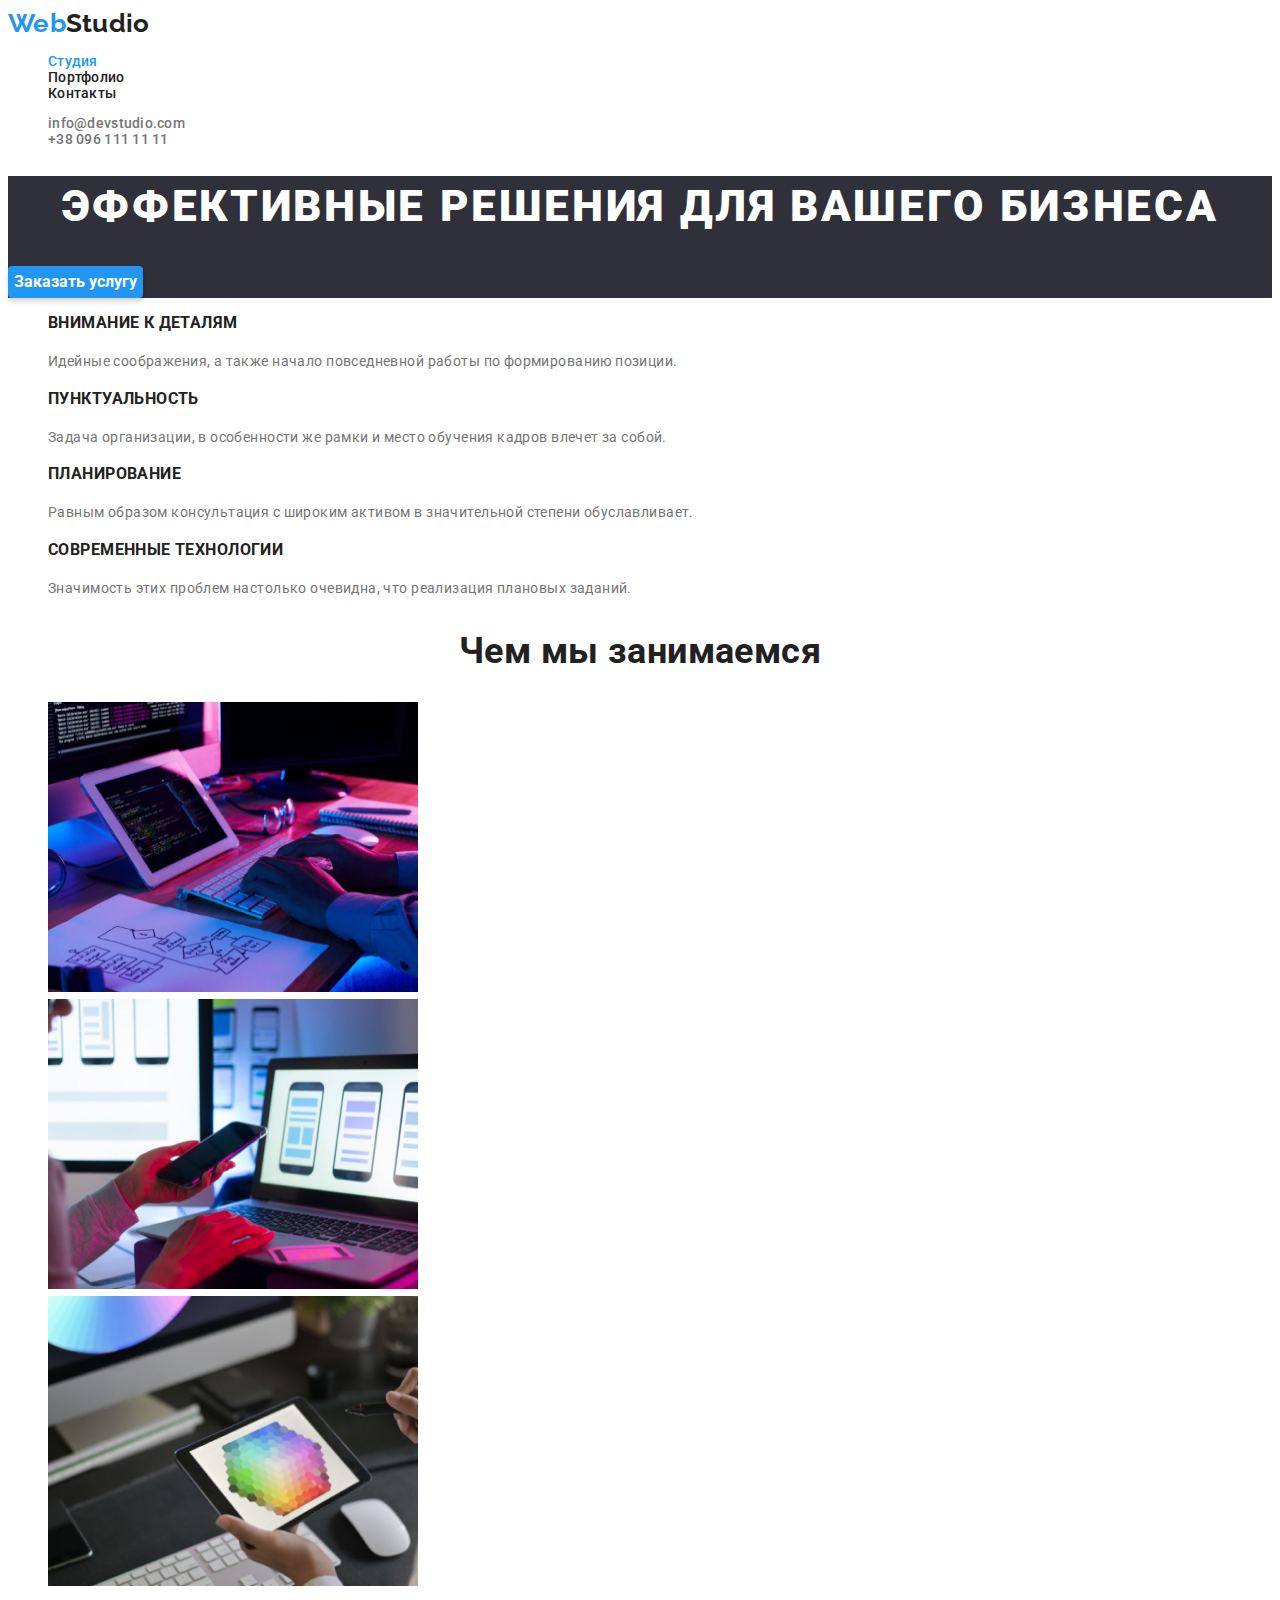
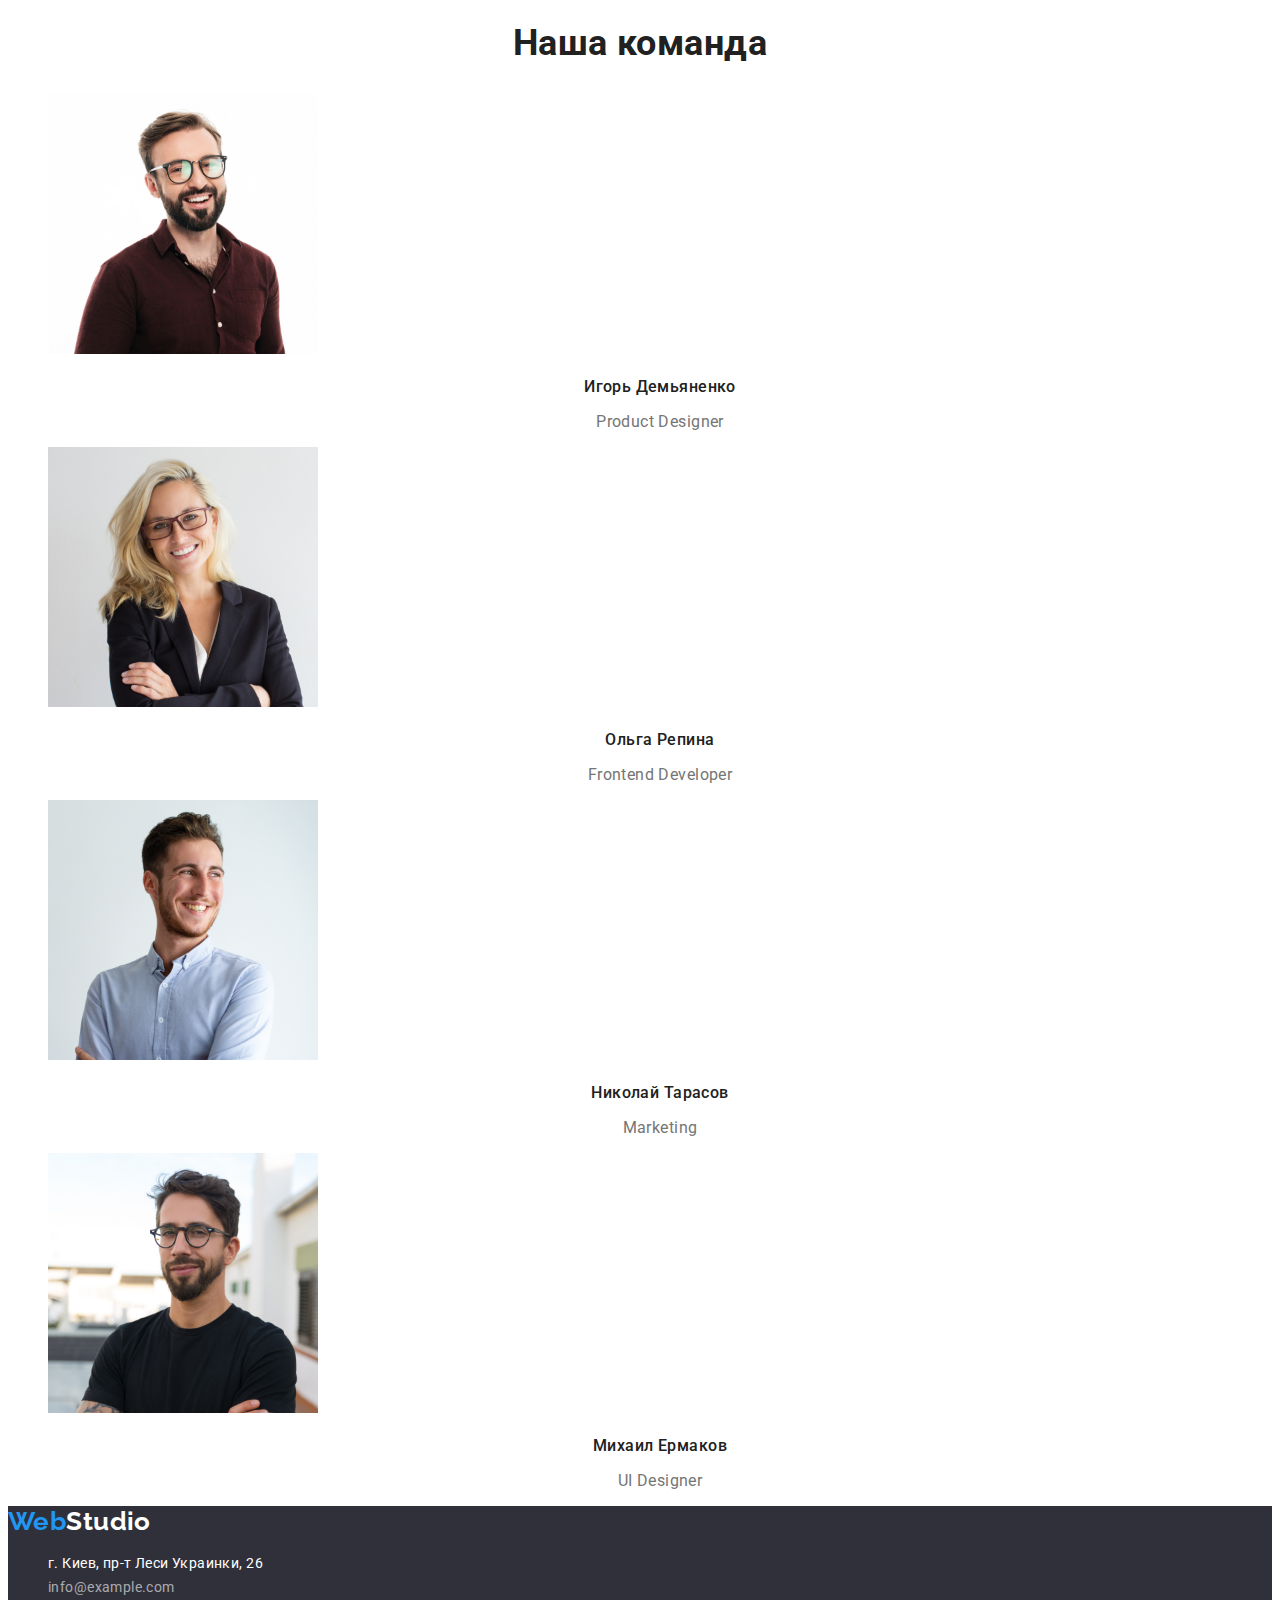
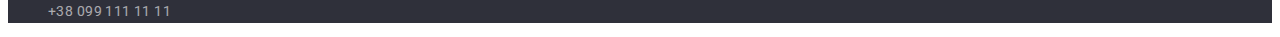
==== commit 0a0b1547: "New change styles" ====
--- a/index.html
+++ b/index.html
@@ -18,32 +18,28 @@
     <!--Шапка профиля-->
     <header class="header">
       <nav class="header-nav">
-        <a class="logo-link link" href="/"> <span class="blu-txt">Web</span>Studio</a>
-        <ul class="header-list list">
-          <li class="header-list-item">
-            <a class="header-list-item-link link current" href="">Студия</a>
+        <a class="logo-link link" href="/">Web<span class="logo-black">Studio</span></a>
+        <ul class="nav-list list">
+          <li class="nav-item">
+            <a class="nav-link hover-link link current" href="index.html">Студия</a>
           </li>
-          <li class="header-list-item">
-            <a class="header-list-item-link link" href="portfolio.html">Портфолио</a>
+          <li class="nav-item">
+            <a class="nav-link hover-link link" href="portfolio.html">Портфолио</a>
           </li>
-          <li class="header-list-item">
-            <a class="header-list-item-link link" href="">Контакты</a>
+          <li class="nav-item">
+            <a class="nav-link hover-link link" href="./">Контакты</a>
           </li>
         </ul>
       </nav>
 
-      <ul class="header-list list">
-        <li class="header-list-item">
-          <a
-            class="header-list-item-link header-contact-current link"
-            href=" mailto:info@devstudio.com"
+      <ul class="contact-list list">
+        <li class="contact-item">
+          <a class="contact-link hover-link link" href="mailto:info@devstudio.com"
             >info@devstudio.com</a
           >
         </li>
-        <li class="header-list-item">
-          <a class="header-list-item-link header-contact-current link" href=" tel:+380961111111"
-            >+380961111111</a
-          >
+        <li class="contact-item">
+          <a class="contact-link hover-link link" href="tel:+380961111111">+38 096 111 11 11</a>
         </li>
       </ul>
     </header>
@@ -59,10 +55,10 @@
       <!--Преимущества-->
       <section class="advantades">
         <ul class="advantades-list list">
-          <li class="advantades-list-item">
+          <li class="advantades-item">
             <h3 class="advantades-title">Внимание к деталям</h3>
             <p class="advantades-article">
-              "Идейные соображения, а также начало повседневной работы по формированию позиции.
+              Идейные соображения, а также начало повседневной работы по формированию позиции.
             </p>
           </li>
           <li class="advantades-item">
@@ -88,7 +84,7 @@
 
       <!--Чем занимается-->
       <section class="work">
-        <h2 class="work-title">Чем мы занимаемся</h2>
+        <h2 class="section-title">Чем мы занимаемся</h2>
         <ul class="work-list list">
           <li class="work-list-item">
             <img
@@ -123,7 +119,7 @@
       <!--Наша команда-->
 
       <section class="command">
-        <h2 class="command-title">Наша команда</h2>
+        <h2 class="section-title">Наша команда</h2>
         <ul class="command-list list">
           <li class="command-list-item">
             <img
@@ -176,25 +172,23 @@
     <!--Footer-->
 
     <footer class="footer">
-      <a class="logo-link link" href="/">
-        <span class="blu-txt">Web</span><span class="white-studio">Studio</span></a
-      >
+      <a class="logo-link link" href="/"> Web<span class="logo-white">Studio</span></a>
       <address class="footer-adress">
         <ul class="adress-list list">
-          <li class="adress-list-item">
+          <li class="adress-item">
             <a
-              class="adress-list-link link"
+              class="adress-link link"
               href="https://goo.gl/maps/TSJkPxfqwCvXyevN7"
               rel="noreferrer noopener"
               target="_blank"
               >г. Киев, пр-т Леси Украинки, 26</a
             >
           </li>
-          <li class="adress-list-item2">
-            <a class="adress-list-link link" href="mailto:info@example.com">info@example.com</a>
+          <li class="adress-item">
+            <a class="adress-link link" href="mailto:info@example.com">info@example.com</a>
           </li>
-          <li class="adress-list-item2">
-            <a class="adress-list-link link" href="tel:+380991111111">+38 099 111 11 11</a>
+          <li class="adress-item">
+            <a class="adress-link link" href="tel:+380991111111">+38 099 111 11 11</a>
           </li>
         </ul>
       </address>
--- a/styles/styles.css
+++ b/styles/styles.css
@@ -3,60 +3,81 @@
   --main-font: 'Roboto';
   --secondary-font: 'Raleway';
   /*Text colors*/
-  --main-txt-cl: #212121;
+  --main-txt-cl: #757575;
+  --black-txt-cl: #212121;
   --white-txt-cl: #ffffff;
   --accent-txt-cl: #2196f3;
+
   /*Bg colors*/
   --dark-bg-cl: #2f303a;
   --grey-bg-cl: #f5f4fa;
+  --main-bg-btn-cl: #2196f3;
+  --bg-btn-cl: #188ce8;
   /*Others*/
 }
 body {
   font-family: var(--main-font);
+  font-weight: 400;
   font-size: 14px;
+  line-height: calc(24 / 14);
+  letter-spacing: 0.03em;
   color: var(--main-txt-cl);
 }
 .link {
   text-decoration: none;
-  color: currentColor;
 }
 .list {
   list-style: none;
 }
-.blu-txt {
-  color: var(--accent-txt-cl);
-}
 
 /*header*/
-.header .header-nav {
-}
+
+.header {
+  font-weight: 500;
+  line-height: calc(16 / 14);
+  letter-spacing: 0.02em;
+}
+
+.header-nav {
+}
+
 .logo-link {
+  font-family: var(--secondary-font);
   font-weight: 700;
   font-size: 26px;
   line-height: calc(31 / 26);
-  letter-spacing: 0.03em;
-  color: var(--main-txt-cl);
-  font-family: var(--secondary-font);
-}
-.header-list {
-}
-.header-list-item {
-  font-weight: 500;
-  font-size: 14px;
-  line-height: calc(16 / 14);
-  letter-spacing: 0.02em;
-}
-.header-contact-current {
-  color: #757575;
-}
-
-.header-list-item-link:hover,
-.header-list-item-link:focus {
   color: var(--accent-txt-cl);
 }
 
+.logo-black {
+  color: var(--black-txt-cl);
+}
+
+.nav-list {
+}
+.nav-item {
+  color: var(--black-txt-cl);
+}
+.nav-link {
+  color: var(--black-txt-cl);
+}
 .current {
   color: var(--accent-txt-cl);
+}
+.nav-link {
+}
+
+.hover-link:hover,
+.hover-link:focus {
+  color: var(--accent-txt-cl);
+}
+
+.contact-list {
+}
+.contact-item {
+}
+.contact-link {
+  color: inherit;
 }
 
 /*Main content*/
@@ -76,12 +97,14 @@
 }
 
 .hero-button {
-  background: #2196f3;
+  font-family: var(--main-font);
+  background: var(--main-bg-btn-cl);
   box-shadow: 0px 4px 4px rgba(0, 0, 0, 0.15);
   border: none;
+  border-radius: 4px;
 }
 .hero-button:hover {
-  background: #0a66b1;
+  background: var(--bg-btn-cl);
   border-radius: 4px;
 }
 .hero-btn-txt {
@@ -96,34 +119,29 @@
 .advantades {
 }
 
-.advantades-list-item {
+.advantades-item {
 }
 
 .advantades-title {
   font-weight: 700;
-  font-size: 14px;
   line-height: calc(16 / 14);
-  letter-spacing: 0.03em;
   text-transform: uppercase;
+  color: var(--black-txt-cl);
 }
 
 .advantades-article {
-  font-size: 14px;
-  line-height: calc(24 / 14);
-  letter-spacing: 0.03em;
-  color: #757575;
 }
 
 /*Чем занимается*/
 
 .work {
 }
-.work-title {
+.section-title {
   font-weight: 700;
   font-size: 36px;
   line-height: calc(42 / 36);
   text-align: center;
-  letter-spacing: 0.03em;
+  color: var(--black-txt-cl);
 }
 
 .work-list {
@@ -140,13 +158,6 @@
 .command {
 }
 
-.command-title {
-  font-weight: 700;
-  font-size: 36px;
-  line-height: calc(42 / 36);
-  text-align: center;
-  letter-spacing: 0.03em;
-}
 .command-list {
 }
 
@@ -156,20 +167,17 @@
 .command-img {
 }
 
+.command-subtitle,
+.command-item {
+  font-size: 16px;
+  line-height: calc(19 / 16);
+  text-align: center;
+}
 .command-subtitle {
   font-weight: 500;
-  font-size: 16px;
-  line-height: calc(19 / 16);
-  text-align: center;
-  letter-spacing: 0.03em;
-}
-
+  color: var(--black-txt-cl);
+}
 .command-item {
-  font-size: 16px;
-  line-height: calc(19 / 16);
-  text-align: center;
-  letter-spacing: 0.03em;
-  color: #757575;
 }
 
 /*Footer*/
@@ -178,38 +186,27 @@
   background-color: var(--dark-bg-cl);
 }
 
-.white-studio {
+.logo-white {
+  color: var(--white-txt-cl);
+}
+
+.footer-adress {
+  font-style: inherit;
+  color: rgba(255, 255, 255, 0.6);
+}
+
+.adress-list {
+}
+
+.adress-item {
+}
+
+.adress-link {
+  color: inherit;
+}
+.adress-link[target='_blank'] {
   color: #ffffff;
 }
-.footer-adress {
-}
-
-.adress-list {
-}
-
-.adress-list-item {
-  font-size: 14px;
-  line-height: calc(24 / 14);
-  letter-spacing: 0.03em;
-  color: #ffffff;
-}
-
-.adress-list-item2 {
-  font-size: 14px;
-  line-height: calc(24 / 14);
-  letter-spacing: 0.03em;
-  color: rgba(255, 255, 255, 0.6);
-}
-.adress-list-item2:hover {
-  color: #ffffff;
-}
-
-.adress-list-link {
-  font-style: normal;
-  font-size: 14px;
-  line-height: calc(24 / 14);
-  letter-spacing: 0.03em;
-}
 
 /*PORTFOLIO*/
 
@@ -224,49 +221,40 @@
 .projects-list {
 }
 
-.projects-list-item {
+.projects-item {
 }
 
 .projects-btn {
-  background: #f5f4fa;
+  background: var(--grey-bg-cl);
   box-shadow: 0px 3px 1px rgba(0, 0, 0, 0.1), 0px 1px 2px rgba(0, 0, 0, 0.08),
     0px 2px 2px rgba(0, 0, 0, 0.12);
   border-radius: 4px;
   border: none;
 }
 .projects-btn:hover {
-  background: var(--accent-txt-cl);
-}
-
+  background: var(--main-bg-btn-cl);
+  color: #ffffff;
+}
 .project-btn-txt {
   font-weight: 500;
   font-size: 16px;
   line-height: calc(26 / 16);
   text-align: center;
-  letter-spacing: 0.03em;
-}
-
-/*portfolio*/
-
+}
 .portfolio-list {
 }
-
-.portfolio-list-item {
-}
-
-.portfolio-list-link {
-}
-
+.portfolio-link {
+}
 .portfolio-title {
   font-weight: 700;
   font-size: 18px;
   line-height: calc(36 / 18);
   letter-spacing: 0.06em;
-}
-
+  color: var(--black-txt-cl);
+}
 .portfolio-article {
   font-size: 16px;
   line-height: calc(30 / 16);
   letter-spacing: 0.03em;
-  color: #757575;
-}
+  color: var(--main-txt-cl);
+}
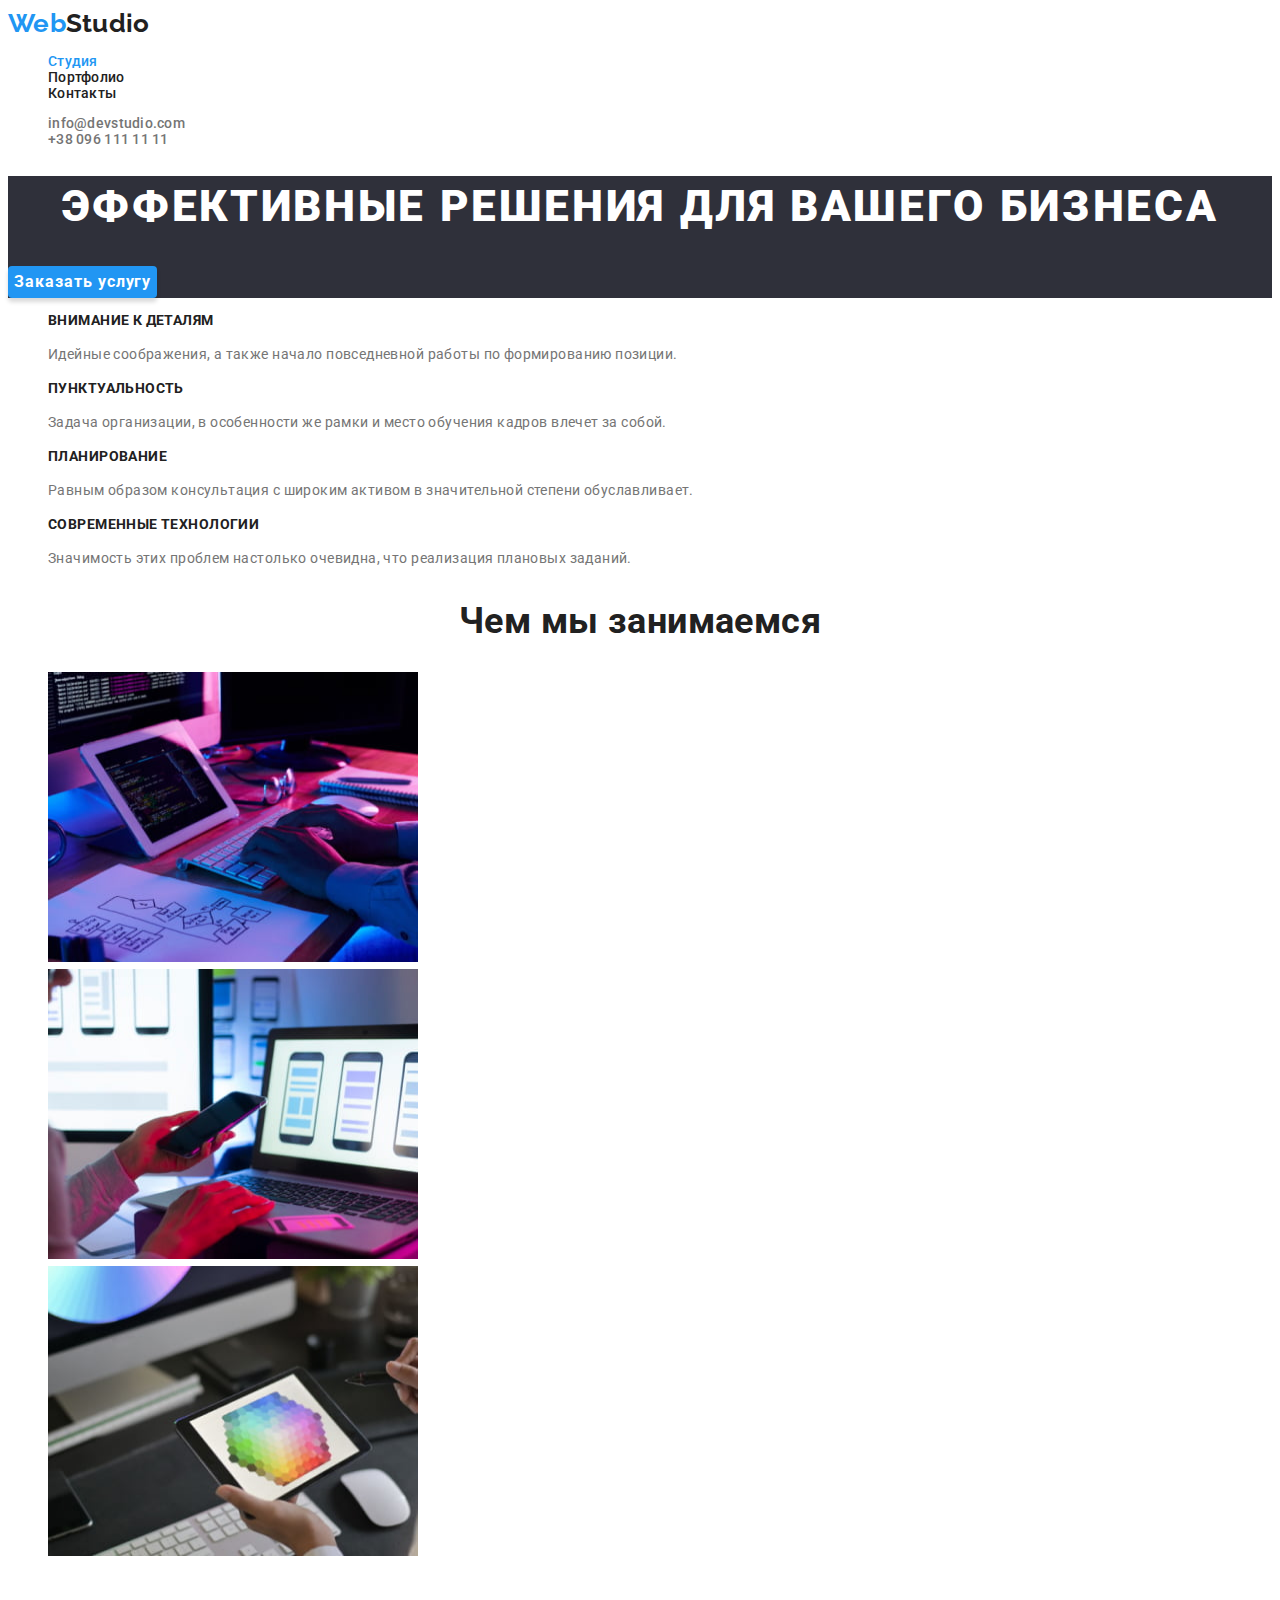
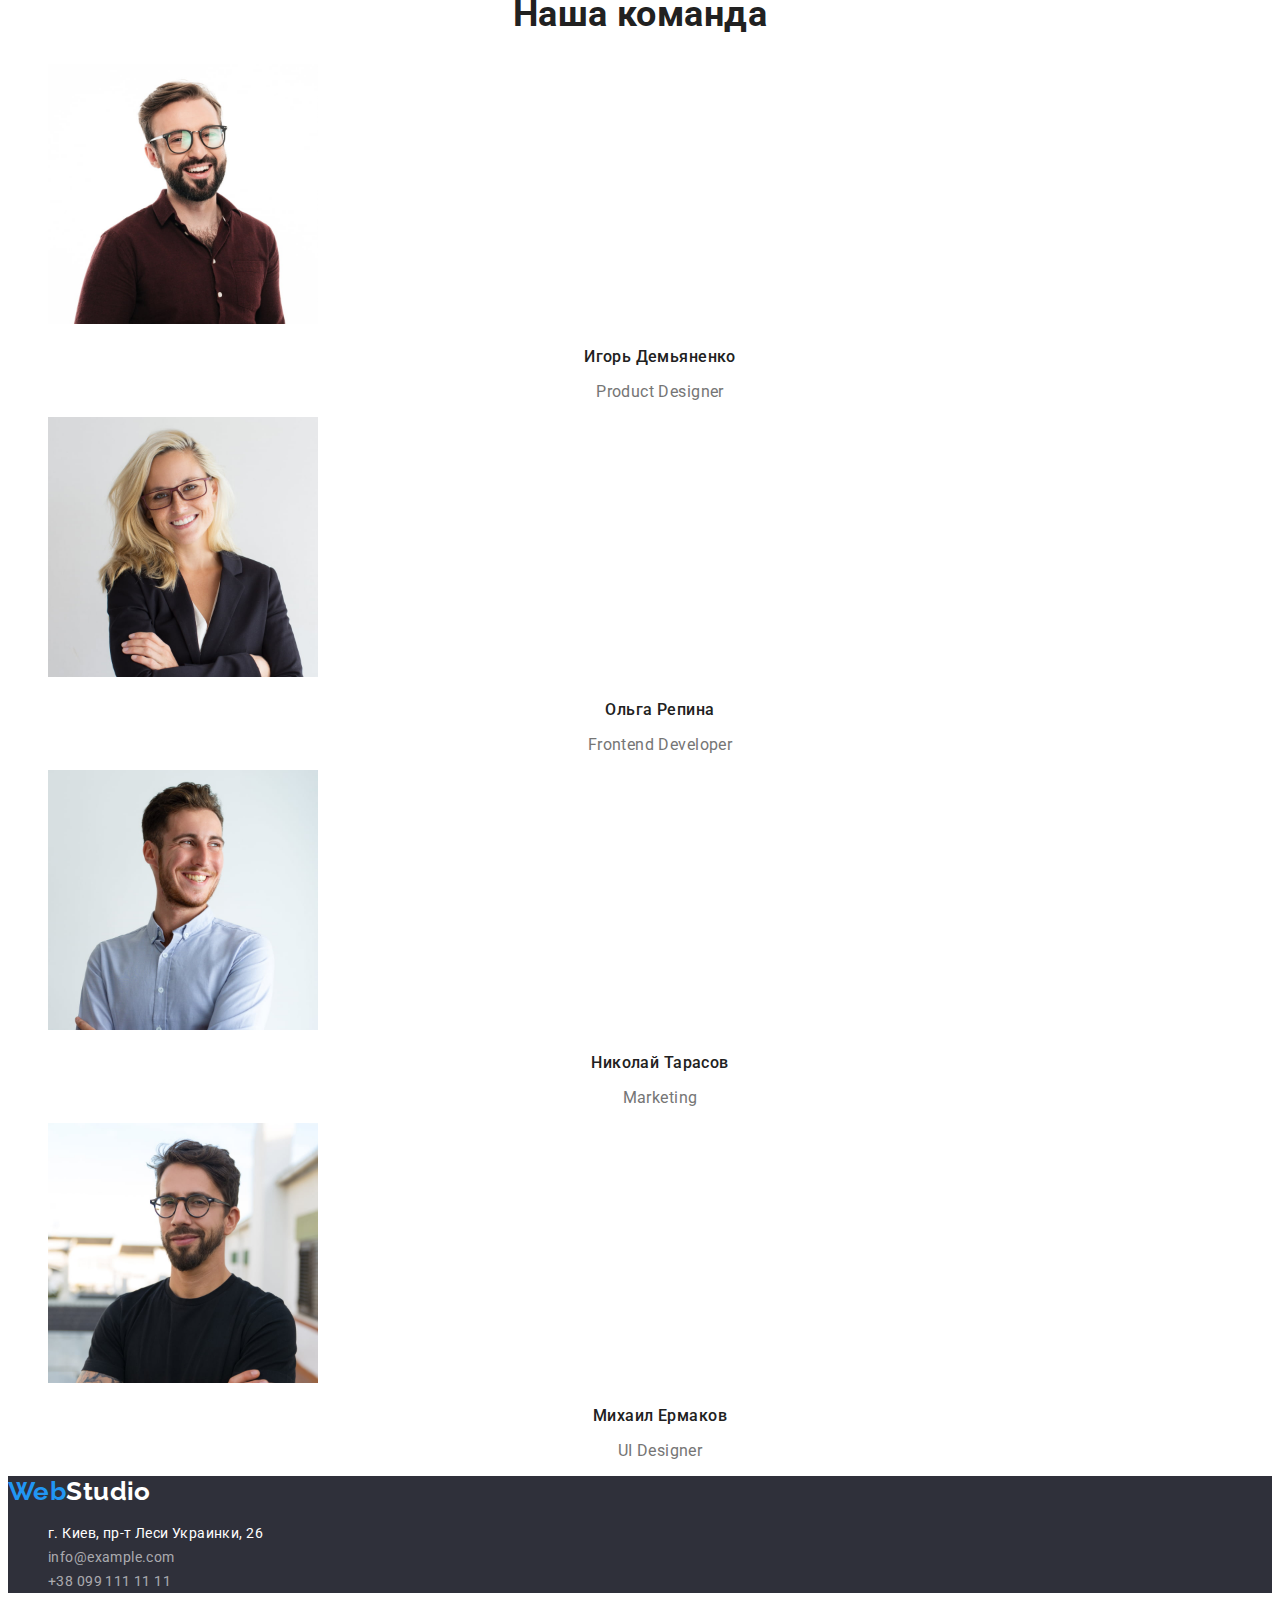
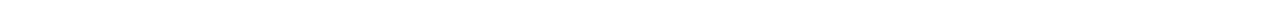
==== commit 72fcdaff: "Change photoes and button" ====
--- a/index.html
+++ b/index.html
@@ -88,7 +88,7 @@
         <ul class="work-list list">
           <li class="work-list-item">
             <img
-              src="./images/img1.jpg"
+              src="./imagess/img1.jpg"
               class="work-img"
               alt="Разработка кода"
               width="370"
@@ -97,7 +97,7 @@
           </li>
           <li class="work-list-item">
             <img
-              src="./images/img2.jpg"
+              src="./imagess/img2.jpg"
               class="work-img"
               alt="Разработка мобильных приложений"
               width="370"
@@ -106,7 +106,7 @@
           </li>
           <li class="work-list-item">
             <img
-              src="./images/img3.jpg"
+              src="./imagess/img3.jpg"
               class="work-img"
               alt="Разработка игр"
               width="370"
@@ -123,7 +123,7 @@
         <ul class="command-list list">
           <li class="command-list-item">
             <img
-              src="./images/igor.jpg"
+              src="./imagess/igor.jpg"
               class="command-img"
               alt="Игорь Демьяненко"
               width="270"
@@ -134,7 +134,7 @@
           </li>
           <li class="command-list-item">
             <img
-              src="./images/olga.jpg"
+              src="./imagess/olga.jpg"
               class="command-img"
               alt="Ольга Репина"
               width="270"
@@ -145,7 +145,7 @@
           </li>
           <li class="command-list-item">
             <img
-              src="./images/nikolay.jpg"
+              src="./imagess/nikolay.jpg"
               class="command-img"
               alt="Николай Тарасов"
               width="270"
@@ -156,7 +156,7 @@
           </li>
           <li class="command-list-item">
             <img
-              src="./images/michail.jpg"
+              src="./imagess/michail.jpg"
               class="command-img"
               alt="Михаил Ермаков"
               width="270"
--- a/styles/styles.css
+++ b/styles/styles.css
@@ -25,6 +25,7 @@
 }
 .link {
   text-decoration: none;
+  color: currentColor;
 }
 .list {
   list-style: none;
@@ -39,6 +40,7 @@
 }
 
 .header-nav {
+  color: var(--black-txt-cl);
 }
 
 .logo-link {
@@ -56,10 +58,8 @@
 .nav-list {
 }
 .nav-item {
-  color: var(--black-txt-cl);
 }
 .nav-link {
-  color: var(--black-txt-cl);
 }
 .current {
   color: var(--accent-txt-cl);
@@ -77,7 +77,6 @@
 .contact-item {
 }
 .contact-link {
-  color: inherit;
 }
 
 /*Main content*/
@@ -98,21 +97,20 @@
 
 .hero-button {
   font-family: var(--main-font);
+  font-weight: 700;
+  font-size: 16px;
+  line-height: calc(30 / 16);
   background: var(--main-bg-btn-cl);
   box-shadow: 0px 4px 4px rgba(0, 0, 0, 0.15);
   border: none;
   border-radius: 4px;
+  letter-spacing: 0.06em;
+  color: var(--white-txt-cl);
 }
 .hero-button:hover {
   background: var(--bg-btn-cl);
-  border-radius: 4px;
-}
-.hero-btn-txt {
-  font-weight: 700;
-  font-size: 16px;
-  line-height: calc(30 / 16);
-  color: #ffffff;
-}
+}
+.hero-btn-txt 
 
 /*Преимущества*/
 
@@ -124,6 +122,7 @@
 
 .advantades-title {
   font-weight: 700;
+  font-size: 14px;
   line-height: calc(16 / 14);
   text-transform: uppercase;
   color: var(--black-txt-cl);
@@ -202,7 +201,6 @@
 }
 
 .adress-link {
-  color: inherit;
 }
 .adress-link[target='_blank'] {
   color: #ffffff;
@@ -225,6 +223,12 @@
 }
 
 .projects-btn {
+  font-family: var(--main-font);
+  font-weight: 500;
+  font-size: 16px;
+  line-height: calc(26 / 16);
+  text-align: center;
+  letter-spacing: 0.03em;
   background: var(--grey-bg-cl);
   box-shadow: 0px 3px 1px rgba(0, 0, 0, 0.1), 0px 1px 2px rgba(0, 0, 0, 0.08),
     0px 2px 2px rgba(0, 0, 0, 0.12);
@@ -236,10 +240,6 @@
   color: #ffffff;
 }
 .project-btn-txt {
-  font-weight: 500;
-  font-size: 16px;
-  line-height: calc(26 / 16);
-  text-align: center;
 }
 .portfolio-list {
 }
@@ -255,6 +255,4 @@
 .portfolio-article {
   font-size: 16px;
   line-height: calc(30 / 16);
-  letter-spacing: 0.03em;
-  color: var(--main-txt-cl);
-}
+}
